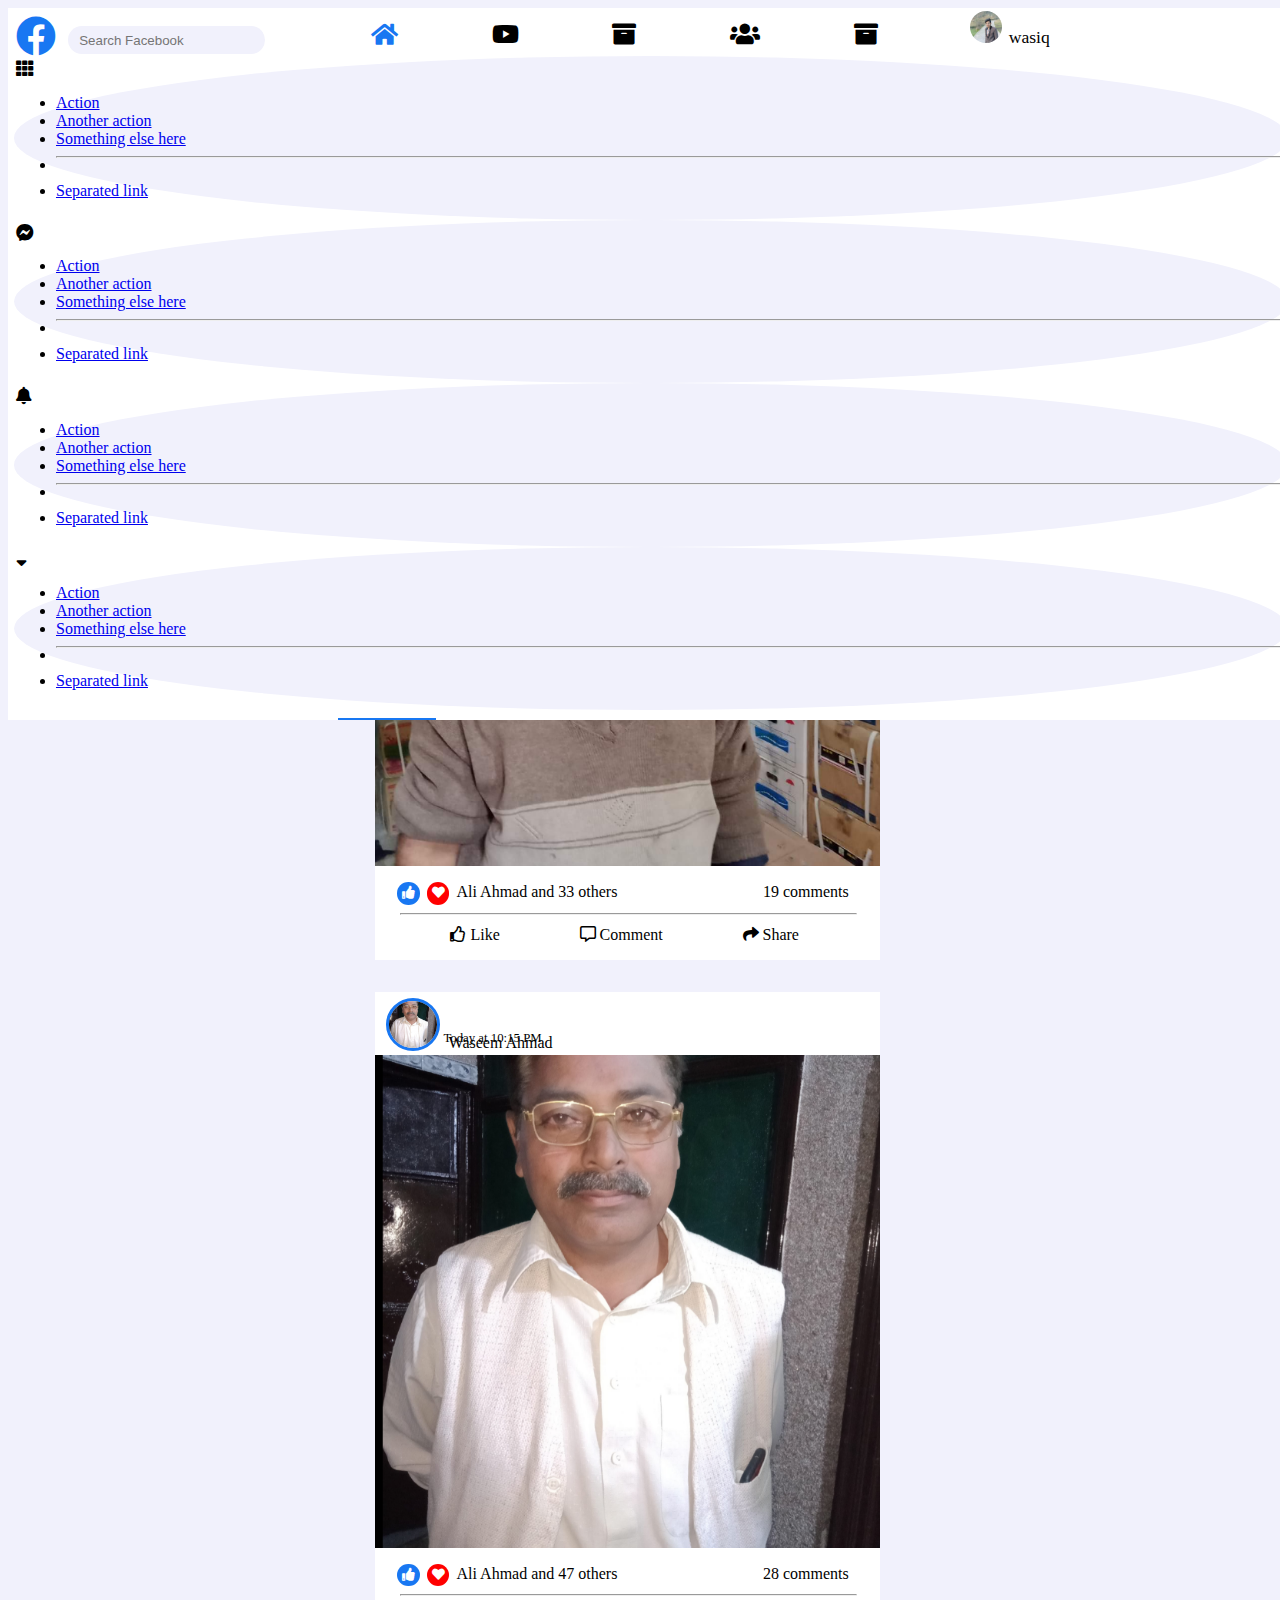
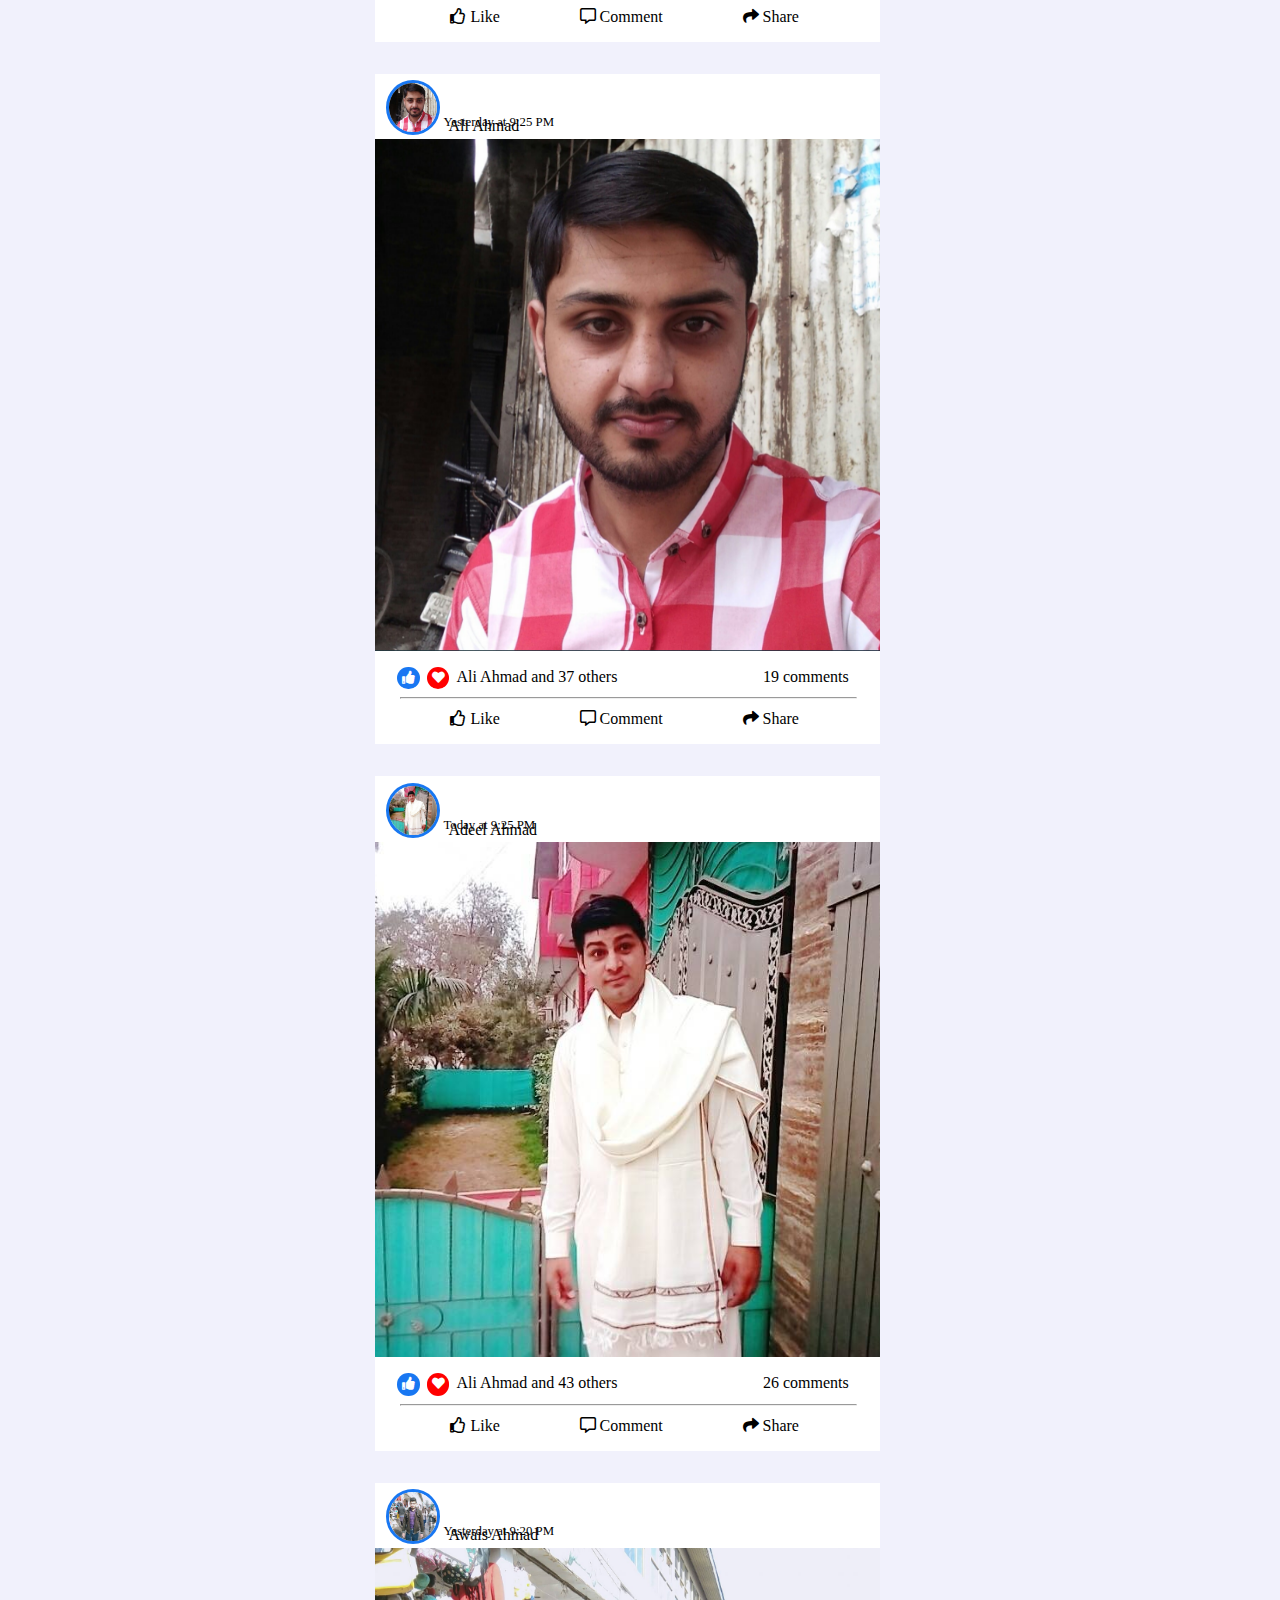
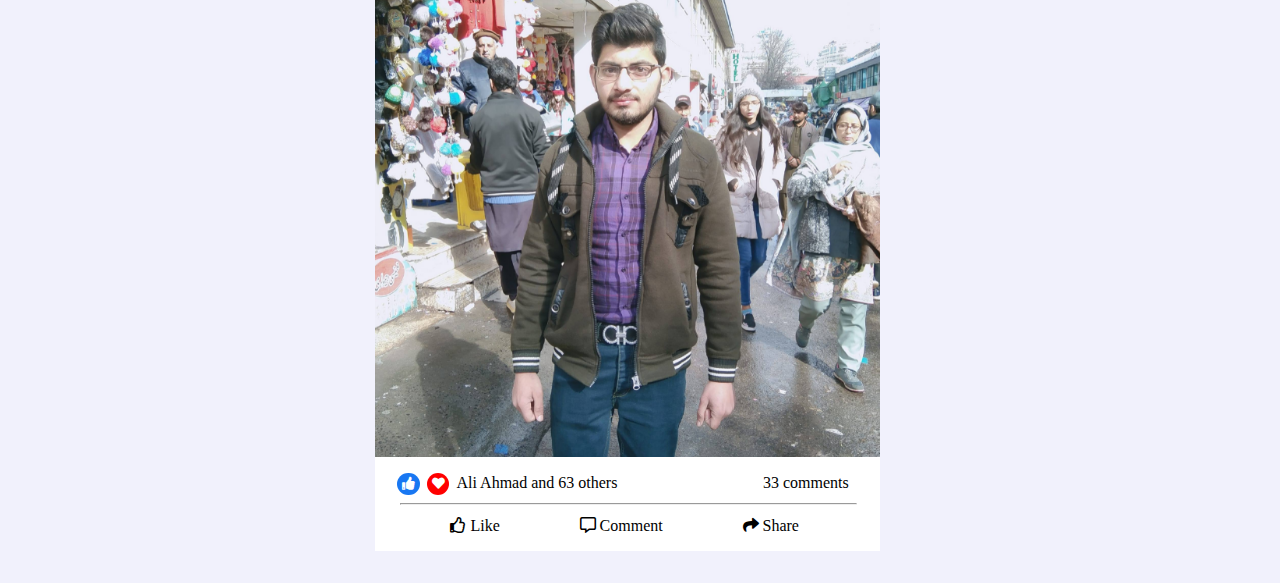
==== fb2.html @ 1020ea50 "fb file is again repeat" ====
<html lang="en"><head>
    
  <meta http-equiv="X-UA-Compatible" content="IE=edge">
  <meta name="viewport" content="width=device-width, initial-scale=1.0">
  <title>facebook</title>
  <link rel="stylesheet" href="./fb2.css">
  
<!-- boot 5 -->
<meta charset="UTF-8"><link href="https://cdn.jsdelivr.net/npm/bootstrap@5.0.2/dist/css/bootstrap.min.css" rel="stylesheet" integrity="sha384-EVSTQN3/azprG1Anm3QDgpJLIm9Nao0Yz1ztcQTwFspd3yD65VohhpuuCOmLASjC" crossorigin="anonymous">
<script src="https://cdn.jsdelivr.net/npm/@popperjs/core@2.9.2/dist/umd/popper.min.js" integrity="sha384-IQsoLXl5PILFhosVNubq5LC7Qb9DXgDA9i+tQ8Zj3iwWAwPtgFTxbJ8NT4GN1R8p" crossorigin="anonymous"></script>
<script src="https://cdn.jsdelivr.net/npm/bootstrap@5.0.2/dist/js/bootstrap.min.js" integrity="sha384-cVKIPhGWiC2Al4u+LWgxfKTRIcfu0JTxR+EQDz/bgldoEyl4H0zUF0QKbrJ0EcQF" crossorigin="anonymous"></script>
<!-- font awesome -->
<link href="https://cdnjs.cloudflare.com/ajax/libs/font-awesome/5.15.1/css/all.min.css" rel="stylesheet">

<link rel="icon" href="./images/facebook.svg">  

</head>
<body>

<!-- Header -->

<header class="header">
<i class="fab fa-facebook icon header-ico fb-logo"></i>
<!-- <form action=""> -->
<input placeholder="Search Facebook" class="header-search" type="search">
<i class="fas fa-search search-logo"></i>


<!-- </form> -->
  <a href="#"><i class="fas fa-home  home"></i></a>
  <a href="https://www.youtube.com/"><i class="fab fa-youtube icons"></i></a>
  <a href="./html/market.html"><i class="fas fa-archive icons"></i></a>
  <a href="./html/groups.html"><i class="fas fa-users icons"></i></a>
  <a href="./html/market.html"><i class="fas fa-archive icons responsive-boxs"></i></a>
  <span href="./html/market.html"> <i class="fas fa-sliders-h icons lines responsive-box"></i></span>


  <span class="wasiq">
<img class="header-pic" src="./images/Screenshot (31).png" alt="">
<p class="my-name">wasiq</p>
</span>


<!-- Dropdown -->
<!-- Example single danger button -->
<span class="all-dropdown">
<div class="btn-group dropdown">
<i type="" class="btn dropdown-toggle-split" data-bs-toggle="dropdown" aria-expanded="false">
  <i class="fas fa-th header-2-icon box-responsive"></i>
</i>
  <ul class="dropdown-menu">
    <li><a class="dropdown-item" href="#">Action</a></li>
    <li><a class="dropdown-item" href="#">Another action</a></li>
    <li><a class="dropdown-item" href="#">Something else here</a></li>
    <li><hr class="dropdown-divider"></li>
    <li><a class="dropdown-item" href="#">Separated link</a></li>
  </ul>
</div>

<!-- Example single danger button -->
<div class="btn-group dropdown">
  <i type="button" class="btn dropdown-toggle-split" data-bs-toggle="dropdown" aria-expanded="false">
      <i class="fab fa-facebook-messenger "></i>

      <!-- <i class="fas fa-th header-2-icon box-responsive"></i> -->
  </i>
      <ul class="dropdown-menu">
        <li><a class="dropdown-item" href="#">Action</a></li>
        <li><a class="dropdown-item" href="#">Another action</a></li>
        <li><a class="dropdown-item" href="#">Something else here</a></li>
        <li><hr class="dropdown-divider"></li>
        <li><a class="dropdown-item" href="#">Separated link</a></li>
      </ul>
    </div>

    <!-- Example single danger button -->
<div class="btn-group dropdown">
  <i type="button" class="btn dropdown-toggle-split" data-bs-toggle="dropdown" aria-expanded="false">
      <i class="fas fa-bell"></i>
  </i>
      <ul class="dropdown-menu">
        <li><a class="dropdown-item" href="#">Action</a></li>
        <li><a class="dropdown-item" href="#">Another action</a></li>
        <li><a class="dropdown-item" href="#">Something else here</a></li>
        <li><hr class="dropdown-divider"></li>
        <li><a class="dropdown-item" href="#">Separated link</a></li>
      </ul>
    </div>

    <!-- Example single danger button -->
<div class="btn-group dropdown">
  <i type="button" class="btn dropdown-toggle-split" data-bs-toggle="dropdown" aria-expanded="false">
      <i class="fas fa-sort-down header-2-icon-last responsive-type-3"></i>   
  </i>
      <ul class="dropdown-menu">
        <li><a class="dropdown-item" href="#">Action</a></li>
        <li><a class="dropdown-item" href="#">Another action</a></li>
        <li><a class="dropdown-item" href="#">Something else here</a></li>
        <li><hr class="dropdown-divider"></li>
        <li><a class="dropdown-item" href="#">Separated link</a></li>
      </ul>
    </div>

  </span>
    <hr class="header-line">
  
</header>

<!-- sidebar -->


<sidebar class="sidebar">

<div class="side-group">
<img class="sidebar-pic" src="./images/Screenshot (31).png" alt="">
<h6 class="sidebar-name">Wasiq Ahmad</h6>
</div>

<div class="side-group">
<i class="fas fa-user-friends sidebar-pic-2 friend"></i>
<span class="group-name side">Friend</span>
</div>

<div class="side-group">
<i class="fas fa-users sidebar-pic-3 friend"></i>
<span class=" side">Groups</span>
</div>


<div class="side-group">
<i class="fab fa-youtube sidebar-pic-4 friend"></i>
<span class="watch side">Watch</span>
</div>

<div class="side-group">
<i class="far fa-clock sidebar-pic-4 friend"></i>
<span class="name-2">Memories</span>
</div>

<div class="side-group">
<i class="fas fa-users sidebar-pic-5 saved friend"></i>
<span class="name-2">Saved</span>
</div>

<div class="side-group">
<i class="fas fa-flag sidebar-pic-7 pages friend"></i>
<span class="name-2">Pages</span>
</div>

<div class="side-group">
<i class="fab fa-bitbucket sidebar-pic-8 events friend"></i>
<span class="name-2">Events</span>
</div>

<div class="side-group">
<i class="fas fa-archive sidebar-pic-9 jobs friend"></i>
<span class="name-2">Jobs</span>
</div>

<div class="side-group">
<i class="fas fa-chevron-down sidebar-pic-10 last friend"></i>
<span class="name-2">See More</span>
</div>
</sidebar>

<!-- Center side -->

<div class="center-side">


<div class="fb-center">
<img class="center-small-pics" src="./images/Screenshot (31).png" alt="">
<input class="center-search" type="text" placeholder="What's on your mind wasiq ?">
<hr class="center-top-line">

<span class="top-vedio">
<i class="fas fa-video video-icon"></i>
<span>Live Vedio</span>
</span>

<span class="top-photo">
<i class="far fa-images Photo-icon"></i>
<span class="img">photo / vedio</span>
</span>

<span class="top-mood">
<i class="far fa-grin mood"></i>
<span class="felling">Fewling Activity</span>
</span>
</div>



<!-- fb posts -->





<div class="fb-posts">

<!-- post-1 -->

<div class="post-1">

<img src="./images/Screenshot (45).png" alt="This is a picture" class="dp-1">
<span class="dp-name">Tanveer Ahmad</span>
<p class="post-time">Yesterday at 5:20 PM</p>

<img src="./images/Screenshot (45).png" alt="This is a picture" class="post-pic-1">
<i class="fas fa-thumbs-up like"></i>
<i class="fas fa-heart heart"></i>
<p class="like-name">Ali <span class="like-responsive"> Ahmad</span> and 33 others <span class="comments">19 comments</span></p>
<hr class="post-line">

<span class="feed-back"><i class="far fa-thumbs-up"></i> Like</span>
<span class="feed-back"><i class="far fa-comment-alt"></i> Comment</span>
<span class="feed-back"><i class="fas fa-share"></i> Share</span>
</div>


<!-- post-2 -->

<div class="post-2">

  <img src="./images/Screenshot (46).png" alt="This is a picture" class="dp-1">
  <span class="dp-name">Waseem Ahmad</span>
  <p class="post-time">Today at 10:15 PM</p>
  
  <img src="./images/Screenshot (46).png" alt="This is a picture" class="post-pic-1">
  <i class="fas fa-thumbs-up like"></i>
  <i class="fas fa-heart heart"></i>
  <p class="like-name">Ali <span class="like-responsive"> Ahmad</span> and 47 others <span class="comments">28 comments</span></p>
  <hr class="post-line">
  
  <span class="feed-back"><i class="far fa-thumbs-up"></i> Like</span>
  <span class="feed-back"><i class="far fa-comment-alt"></i> Comment</span>
  <span class="feed-back"><i class="fas fa-share"></i> Share</span>
  </div>
  

<!-- post-3 -->

<div class="post-3">

  <img src="./images/Screenshot (47).png" alt="This is a picture" class="dp-1">
  <span class="dp-name">Ali Ahmad</span>
  <p class="post-time">Yesterday at 9:25 PM</p>
  
  <img src="./images/Screenshot (47).png" alt="This is a picture" class="post-pic-1">
  <i class="fas fa-thumbs-up like"></i>
  <i class="fas fa-heart heart"></i>
  <p class="like-name">Ali <span class="like-responsive"> Ahmad</span> and 37 others <span class="comments">19 comments</span></p>
  <hr class="post-line">
  
  <span class="feed-back"><i class="far fa-thumbs-up"></i> Like</span>
  <span class="feed-back"><i class="far fa-comment-alt"></i> Comment</span>
  <span class="feed-back"><i class="fas fa-share"></i> Share</span>
  </div>
  

  
<!-- post-4 -->

<div class="post-3">

<img src="./images/Screenshot (48).png" alt="This is a picture" class="dp-1">
<span class="dp-name">Adeel Ahmad</span>
<p class="post-time">Today at 9:25 PM</p>

<img src="./images/Screenshot (48).png" alt="This is a picture" class="post-pic-1">
<i class="fas fa-thumbs-up like"></i>
<i class="fas fa-heart heart"></i>
<p class="like-name">Ali <span class="like-responsive"> Ahmad</span> and 43 others <span class="comments">26 comments</span></p>
<hr class="post-line">

<span class="feed-back"><i class="far fa-thumbs-up"></i> Like</span>
<span class="feed-back"><i class="far fa-comment-alt"></i> Comment</span>
<span class="feed-back"><i class="fas fa-share"></i> Share</span>
</div>


<!-- post-5 -->

<div class="post-5">

  <img src="./images/Screenshot (59).png" alt="This is a picture" class="dp-1">
  <span class="dp-name">Awais Ahmad</span>
  <p class="post-time">Yesterday at 9:20 PM</p>
  
  <img src="./images/Screenshot (59).png" alt="This is a picture" class="post-pic-1">
  <i class="fas fa-thumbs-up like"></i>
  <i class="fas fa-heart heart"></i>
  <p class="like-name">Ali <span class="like-responsive"> Ahmad</span> and 63 others <span class="comments">33 comments</span></p>
  <hr class="post-line">
  
  <span class="feed-back"><i class="far fa-thumbs-up"></i> Like</span>
  <span class="feed-back"><i class="far fa-comment-alt"></i> Comment</span>
  <span class="feed-back"><i class="fas fa-share"></i> Share</span>
  </div>
  



</div>

</div>

<!-- Right side -->
<div class="right-side">

<span class="contact">Contacts</span>

<span class="contact-icons">
<i class="fas fa-video contact-icon"></i>
<i class="fas fa-search contact-icon"></i>
<i class="fas fa-ellipsis-h contact-icon"></i>
</span>

<div class="right-pics">
<img src="./images/Screenshot (59).png" alt="" class="right-pic">
<span class="right-name">Awais Ahmad</span>
</div>


<div class="right-pics">
<img src="./images/Screenshot (45).png" alt="" class="right-pic">
<span class="right-name">Tanveer Ahmad</span>
</div>


<div class="right-pics">
<img src="./images/Screenshot (46).png" alt="" class="right-pic">
<span class="right-name">Waseem Ahmad</span>
</div>
               
<div class="right-pics">
  <img src="./images/Screenshot (47).png" alt="" class="right-pic">
  <span class="right-name">Ali Ahmad</span>
  </div>

<div class="right-pics">
<img src="./images/Screenshot (48).png" alt="" class="right-pic">
<span class="right-name">Adeel Ahmad</span>
</div>

<div class="right-pics">
<img src="./images/Screenshot (49).png" alt="" class="right-pic">
<span class="right-name">Adeel Ahmad</span>
</div>

<div class="right-pics">
<img src="./images/Screenshot (50).png" alt="" class="right-pic">
<span class="right-name">Salman Ahmad</span>
</div>

<div class="right-pics">
<img src="./images/Screenshot (51).png" alt="" class="right-pic">
<span class="right-name">Atif Rajpoot</span>
</div>
      
</div>





</body>
</html>
---- fb2.css ----
body{
background-color: rgb(241, 241, 252) !important;
/* height: 20rem; */
}

/* Haeder */

.header{
    position: fixed;
background-color: #fff;
width: 100%;
z-index: 10;
}  
@media(max-width:56.25em){       
.header{
position: fixed;
background-color: #fff;
    width: 100%;
    z-index: 10;
    top: 0rem;
    }
}
@media(max-width:50em){       
.header{
position: fixed;
background-color: #fff;
    width: 100%;
    z-index: 10;
    top: 0rem;
    /* font-size: 55%; */
    }
}
.fb-logo{
font-size: 2.5rem;
color: #1877F2;
padding: .5rem;
display: inline;
/* width: 1rem; */
}
.header-search{
display: inline;
width: 12.3rem;
border-radius: 2rem;
padding: .4rem;
padding-left: .7rem;
border: hidden;
background-color: rgb(241, 241, 252);
/* background-color: ; */
position: relative;
top: -.4rem !important;
/* display: none; */
}

@media(max-width:75em){
    
.header-search{
    display: none;
}
}
.search-logo{
    padding: .7rem;
    border-radius: 50%;
    background-color: rgb(241, 241, 252);
color: rgb(165, 162, 162);
position: relative;
top: -.5rem;
display: none !important;
}

@media(max-width:75em){
.search-logo{
padding: .7rem;
border-radius: 50%;
background-color: rgb(241, 241, 252);
color: rgb(165, 162, 162);
position: relative;
top: -.5rem;
display: inline !important ;
}
}

.home{
    color: #1877F2;
    font-size: 1.5rem;
margin-left: 10%;
position: relative;
top: -.5rem;
}

@media(max-width:80em){
    .home{
    color: #1877F2;
    font-size: 1.5rem;
    margin-left: 8%;
    position: relative;
    top: -.5rem;
    }
}
@media(max-width:76.5625em){
    .home{
    color: #1877F2;
    font-size: 1.5rem;
    margin-left: 7%;
    position: relative;
    top: -.5rem;
    }
}

@media(max-width:75em){
    .home{
    color: #1877F2;
    font-size: 1.5rem;
    margin-left: 20%;
    position: relative;
    top: -.5rem;
    }
}

@media(max-width:72.5em){
    .home{
    color: #1877F2;
    font-size: 1.5rem;
    margin-left: 19%;
    position: relative;
    top: -.5rem;
    }
}
@media(max-width:64.9em){
    .home{
    color: #1877F2;
    font-size: 1.5rem;
    margin-left: 12% !important;
    position: relative;
    top: -.5rem;
    }
}
@media(max-width:55.3125em){
    .home{
    color: #1877F2;
    font-size: 1.5rem;
    margin-left: 10.6% !important;
    position: relative;
    top: -.5rem;
    }
}

@media(max-width:54.375em){
    .home{
    color: #1877F2;
    font-size: 1.5rem;
    margin-left: 9.5% !important;
    position: relative;
    top: -.5rem;
    }
}
@media(max-width:52.625em){
    .home{
    color: #1877F2;
    font-size: 1.5rem;
    margin-left: 7.5% !important;
    position: relative;
    top: -.5rem;
    }
}
@media(max-width:51.5625em){
    .home{
    color: #1877F2;
    font-size: 1.5rem;
    margin-left: 5.4% !important;
    position: relative;
    top: -.5rem;
    }
}
@media(max-width:50em){
    .home{
    color: #1877F2;
    font-size: 1.5rem;
    margin-left: 6.4%;
    position: relative;
    top: -.5rem;
    }
}
@media(max-width:45em){
    .home{
    display: none !important;
    }
}
.home:hover{
    background-color: #1877F2;
}
.header-line{
position: relative;
    background-color: #1877F2; 
border: .1rem solid #1877F2;
margin: 0%;
width: 6rem;
margin-left: 26.8%;
}
@media(max-width:80em){
.header-line{
    position: relative;
    background-color: #1877F2; 
    border: .1rem solid #1877F2;
    margin: 0%;
    width: 6rem;
    margin-left: 25.8%;
}
}

@media(max-width:63.125em){
.header-line{
    position: relative;
    background-color: #1877F2; 
    border: .1rem solid #1877F2;
    margin: 0%;
    width: 6rem;
    margin-left: 21.9%;
}
}
@media(max-width:59.375em){
.header-line{
    position: relative;
    background-color: #1877F2; 
    border: .1rem solid #1877F2;
    margin: 0%;
    width: 6rem;
    margin-left: 20%;
}
}
@media(max-width:54.375em){
.header-line{
    position: relative;
    background-color: #1877F2; 
    border: .1rem solid #1877F2;
    margin: 0%;
    width: 6rem;
    margin-left: 19%;
}
}
@media(max-width:52.1875em){
.header-line{
    position: relative;
    background-color: #1877F2; 
    border: .1rem solid #1877F2;
    margin: 0%;
    width: 6rem;
    margin-left: 16.8%;
}
}
@media(max-width:45em){
.header-line{
    display: none;
}
}
    
.icons{
    padding-left: 7%;
    font-size: 1.5rem;
    color: black;
    position: relative;
    top: -.5rem;

}
@media(max-width:50em){
.icons{
    padding-left: 6%;
    font-size: 1.5rem;
    color: black;
    position: relative;
    top: -.5rem;    
}
}
@media(max-width:45em){
.icons{
    display: none !important; 
}
}
@media(max-width:56.25em){
    .responsive-boxs{
        display: none !important;
    }
}
.responsive-box{
    display: none !important;
color: rgb(119, 114, 114);
}
@media(max-width:56.25em){
.responsive-box{
    display: inline !important;
}
}
@media(max-width:45em){
.responsive-box{
    margin-left: -1rem;
    display: inline !important;
}
}
.header-pic{
width: 2rem;
border-radius: 5rem;
position: relative;
top: -.5rem;
margin-left: 5.5rem;
}
.my-name{
display: inline;
    position: relative;
top: -.5rem;
font-size: 1.1rem;
margin-left: .2rem;
}

@media(max-width: 75em){
.wasiq{
    display: none;
}
}

.dropdown{    
position: relative;
top: -.5rem;
border-radius: 50%;
background-color: rgb(241, 241, 252);
font-size: 1rem !important;
margin-left: .5%;
padding: .25rem .1rem;
}

@media(max-width: 75.3125em){    
.all-dropdown{    
    margin-left: -2%;
    }
    }

@media(max-width: 75em){    
    .all-dropdown{    
    margin-left: 12%;
    }
    }
@media(max-width: 68.125em){    
    .all-dropdown{    
    margin-left: 11%;
    }
    }
@media(max-width: 66.5625em){    
.all-dropdown{    
    margin-left: 10%;
    }
    }
@media(max-width: 46.25em){    
.all-dropdown{    
    margin-left: 8%;
    }
    }
@media(max-width: 45em){    
.all-dropdown{    
    margin-left: 48%;
    }
    }
@media(max-width: 40.3125em){    
.all-dropdown{    
    margin-left: 42%;
    }
    }
@media(max-width: 35.625em){    
.all-dropdown{    
    margin-left: 38%;
    }
    }
@media(max-width: 33.125em){    
.all-dropdown{    
    margin-left: 33%;
    }
    }
@media(max-width: 30em){    
.all-dropdown{    
    margin-left: 27%;
    }
    }
@media(max-width: 27.5em){    
.all-dropdown{    
    margin-left: 20%;
    }
    }
@media(max-width: 24.6875em){    
.all-dropdown{    
margin-left: 11.5%;
}
}
@media(max-width: 22.1875em){    
.all-dropdown{    
margin-left: 9.5%;
}
}

@media(max-width: 215625.1875em){    
    .all-dropdown{    
    margin-left: 2.5%;
    }
    }        
.btn{
    font-size: 1.1rem !important;
}

/* sidebar */
.sidebar{
    position: fixed;
width: 29%;
}

@media(max-width:68.75em){   
    .sidebar{
        position: fixed;
    width: 29%;
    display: none;
    }
        }
.sidebar-pic{
width: 2.3rem;
border-radius: 50%;
margin-top: 5rem;
margin-left: 1rem;
}

.sidebar-name{
    display: inline;
position: relative;
top: 2.6rem;
color: #000;
}
.friend{
    margin-top: 1rem;
    margin-bottom: 1rem;
    /* display: inline; */
font-size: 1.5rem;
margin-left: 1rem;
/* margin-top: 1rem; */
position: relative;
top: .1rem;
margin-right: .5rem;
}
.side-group:hover{
background-color: rgb(230, 230, 252); 
}
.sidebar-pic-2{
    color: #1877F2;
}
.sidebar-pic-3{
 color: white;
 border-radius: 50%;
 background-color: #1877F2;
 padding: .3rem;
 font-size: 1.2rem;
margin-left: .8rem;
}
.sidebar-pic-4{
    color: #1877F2;
}
.sidebar-pic-5{
    color: purple;
}
.sidebar-pic-7{
    color: orangered;
}
.sidebar-pic-8{
    color: brown;
}
.sidebar-pic-9{
    color: orange;
}


/* center-side */


.center-side{
    width: 40%;
    float: right;
    margin-right:31% ;
/* margin-left: 5rem; */
}

@media(max-width:68.75em){       
.center-side{
margin-right:47% ;
width: 30rem;
}
}

@media(max-width:59.375em){       
    .center-side{
    margin-right:43% ;
    width: 30rem;
    }
    }
    
@media(max-width:56.25em){       
    .center-side{
    width: 30rem;
    float: none;
    margin: auto;
}
}
@media(max-width:30em){       
    .center-side{
    width: 100%;
    float: none;
    margin: auto;
}
}
.fb-center{
width: 100%;
height: 9.2rem;
margin-top: 5.4rem;
background-color: #fff;
border-radius: .5rem;
}
.center-small-pics{
    /* margin-top: 5rem; */
    width: 2.8rem;
    border-radius: 50%;
margin: .8rem;
}
.center-search{
    border-radius: 5rem;
    background-color: rgb(241, 241, 252);
    width: 79%;
    border: none;
    height: 2.9rem;
    margin-top: .7rem;
    margin-left: 0;
    margin-left: -.6rem;
    font-size: 1.2rem;
    padding-left: 1rem;
}

.center-top-line{
    width: 90%;
    margin: auto;
    margin-top: .7rem;
}
.video-icon{
    color: rgb(197, 53, 53);
/* margin-left: 5%; */
/* margin-right: 1%; */
/* padding:2rem ; */
margin-top: 1rem;
font-size: 150%;
}
.top-vedio{
    padding: .7rem 1.5rem;
border-radius: .5rem;
margin-left: 1rem;
}
@media(max-width:82.1875em){   
.top-vedio{
    padding: .7rem 1.5rem;
border-radius: .5rem;
margin-left: .2rem;
}
}
@media(max-width:78.875em){   
.top-vedio{
    padding: .7rem 1.2rem;
    border-radius: .5rem;
    margin-left: .2rem;
    }
    }
@media(max-width:74.1875em){   
    .top-vedio{
        font-size: 93%;
        padding: .7rem 1.2rem;
        border-radius: .5rem;
        margin-left: .2rem;
        }
        }

    @media(max-width:70.0625em){   
    .top-vedio{
    font-size: 93%;
    padding: .7rem 1rem;
    border-radius: .5rem;
    margin-left: .2rem;
    }
    }
    @media(max-width:68.75em){   
    .top-vedio{
    font-size: 93%;
    padding: .7rem 1rem;
    border-radius: .5rem;
    margin-left: 3.8%;
    }
    }
    @media(max-width:27.8125em){   
    .top-vedio{
    font-size: 93%;
    padding: .7rem 1rem;
    border-radius: .5rem;
    margin-left: .2%;
    }
    }
    @media(max-width:26.875em){   
    .top-vedio{
    font-size: 93%;
    padding: .7rem 1rem;
    border-radius: .5rem;
    margin-left: 12.2%;
    }
    }
    @media(max-width:23.125em){   
    .top-vedio{
    font-size: 93%;
    padding: .7rem 1rem;
    border-radius: .5rem;
    margin-left: 8.2%;
    }
    }
.top-vedio:hover{
    background-color: rgb(241, 241, 252);
}
.Photo-icon{
    color: rgb(30, 221, 30);
    font-size: 150%;
    margin-left: 1%;
    margin-right: 1%;
}

@media(max-width:80.0625em){      
.Photo-icon{
    color: rgb(30, 221, 30);
    font-size: 150%;
    margin-left: .2%;
    margin-right: .2%;
}
    }
.top-photo{
    padding: .7rem 1rem;
    border-radius: .5rem;
}

@media(max-width:78.875em){      
.top-photo{
    padding: .7rem .7rem;
    border-radius: .5rem;
}   
}

@media(max-width:74.1875em){       
.top-photo{
    font-size: 93%;
    padding: .7rem .7rem;
    border-radius: .5rem;
    }   
    }

@media(max-width:70.0625em){       
.top-photo{
    font-size: 93%;
    padding: .7rem .5rem;
    border-radius: .5rem;
    }   
    }
@media(max-width:26.875em){       
.top-photo{
    font-size: 93%;
    padding: .7rem .5rem;
    border-radius: .5rem;
    margin-left: 5%;
    }   
    }
.top-photo:hover{
    background-color: rgb(241, 241, 252);
}
.mood{
    color: rgb(255, 190, 10);
font-size: 150%;
margin-left:1% ;
margin-right: 1%;
}
.top-mood{
    padding: .7rem 1rem;
    border-radius: .5rem;
}
@media(max-width:78.875em){          
.top-mood{
    padding: .7rem .7rem;
    border-radius: .5rem;
}   
}

@media(max-width:74.1875em){       
    .top-mood{
    font-size: 93%;
    padding: .7rem .7rem;
    border-radius: .5rem;
    }
    }
@media(max-width:70.0625em){       
    .top-mood{
    font-size: 93%;
    padding: .7rem .5rem;
    border-radius: .5rem;
    }
    }
@media(max-width:26.875em){       
    .top-mood{
display: none;
    }
        }
.top-mood:hover{
background-color: rgb(241, 241, 252);
}


/* fb posts */

.fb-posts{
    margin-top: 3rem;
    /* background-color: #fff; */
    border-radius: .5rem;
}



/* post 1 */
.post-1{
    /* height: 44.8rem; */
    background-color: #fff;
    padding-bottom: 1rem;
}
.dp-1{
    width: 3rem;
    border-radius: 50%;
    border: .2rem #1877F2 solid ;
    margin-top: .4rem;
    margin-left: .7rem;
}
.dp-name{
position: relative;
top: -.2rem;
    margin-left: .3rem;
}
.post-time{
    margin-left: 4.3rem;
    margin-top: -1.5rem;
font-size: .8rem;
margin-bottom: .6rem;
}
.post-pic-1{
    width: 100%;
}
.like{
    padding: .3rem;
    background-color: #1877F2;
    border-radius: 50%;
    color: #fff;
    font-size: .8rem;
    margin-top: 1rem;
    margin-left: 1.4rem;
}
@media(max-width: 26.25em){
.like{
    padding: .3rem;
    background-color: #1877F2;
    border-radius: 50%;
    color: #fff;
    font-size: .8rem;
    margin-top: 1rem;
    margin-left: .5rem;      
    }
}

.heart{
    padding: .3rem;
    /* padding-top: .5rem; */
    background-color: red;
    color: #fff;
    font-size: .8rem;
    border-radius: 50%;
    margin-left: .2rem;
    margin-top: .5rem;
}
.like-name{
    display: inline;
    margin-left: .2rem;
}
.comments{
    margin-left: 28%;
}
@media(max-width:78.125em){   
.comments{
    margin-left: 22%;
}
}
@media(max-width:73.125em){   
.comments{
    margin-left: 18%;
}
}
@media(max-width:27.5em){   
.comments{
    margin-left: 14%;
}
}
@media(max-width:25em){   
.comments{
    margin-left: 8%;
}
}
@media(max-width:23.4375em){   
.comments{
margin-left: 3%;
}
}
@media(max-width:22.5em){   
.comments{
margin-left: 10%;
}
}
.post-line{
    width: 90%;
    /* margin: auto; */
    margin-left: 5%;
    margin-bottom: .7rem !important;
}
.feed-back{
    margin-left: 15%;
    padding-bottom: 1.5rem;
    margin-bottom: 4rem !important;
}

@media(max-width:28.75em){   
    .feed-back{
    margin-left: 13.3%;
    padding-bottom: 1.5rem;
    margin-bottom: 4rem !important;
}
}
@media(max-width:25em){   
    .feed-back{
    margin-left: 12%;
    padding-bottom: 1.5rem;
    margin-bottom: 4rem !important;
}
}
@media(max-width:23.4375em){   
    .feed-back{
    margin-left: 10.5%;
    padding-bottom: 1.5rem;
    margin-bottom: 4rem !important;
}
}

@media(max-width:21.25em){   
    .feed-back{
    margin-left: 9.7%;
    padding-bottom: 1.5rem;
    margin-bottom: 4rem !important;
}
}
@media(max-width:22.5em){   
.like-responsive{
display: none;
}
}
/* post-2 */


.post-2{
margin-top: 2rem;
background-color: #fff;
padding-bottom: 1rem;
}

.post-3{
margin-top: 2rem;
background-color: #fff;
padding-bottom: 1rem;
}
.post-5{
margin-top: 2rem;
background-color: #fff;
margin-bottom: 2rem;
cursor: pointer;
padding-bottom: 1rem;
}


/* right side */ 


.right-side{
    /* float: right; */
    width: 39%;
    position: fixed;
    margin-left: 69%;
    /* background-color: red; */
margin-top: 6rem;
}
@media(max-width:68.75em){           
.right-side{
    width: 39%;
    position: fixed;
    margin-left: 65%;
margin-top: 6rem;
}
}
@media(max-width:59.375em){           
    .right-side{
        width: 39%;
        position: fixed;
        margin-left: 63%;
    margin-top: 6rem;
    }
    }
@media(max-width:56.25em){           
.right-side{
    display: none;
    }
    }
.contact{
    font-size: 1.1rem;
    color: rgb(85, 84, 84);
font-weight: 500;
margin-left: 22%;
}
.contact-icons{
    margin-left: 4%;
    color: rgb(85, 84, 84);
    font-size: 1rem;
}

@media(max-width:68.75em){               
.contact-icons{
margin-left: 13%;
color: rgb(85, 84, 84);
font-size: 1rem;
}
}
.contact-icon{
    margin-left: 3%;
padding: .4rem;
border-radius: 50%;

}
.contact-icon:hover{
background-color: rgb(223, 221, 221);
}
.right-pic{
    width: 2rem;
    border-radius: 50%;
margin-right: .5rem;
margin-left: 21.7%;
}
.right-name{
    font-weight: 500;
}
.right-pics{
    padding: 1rem 0;
}
.right-pics:hover{
    background-color: rgb(230, 230, 252); 

}
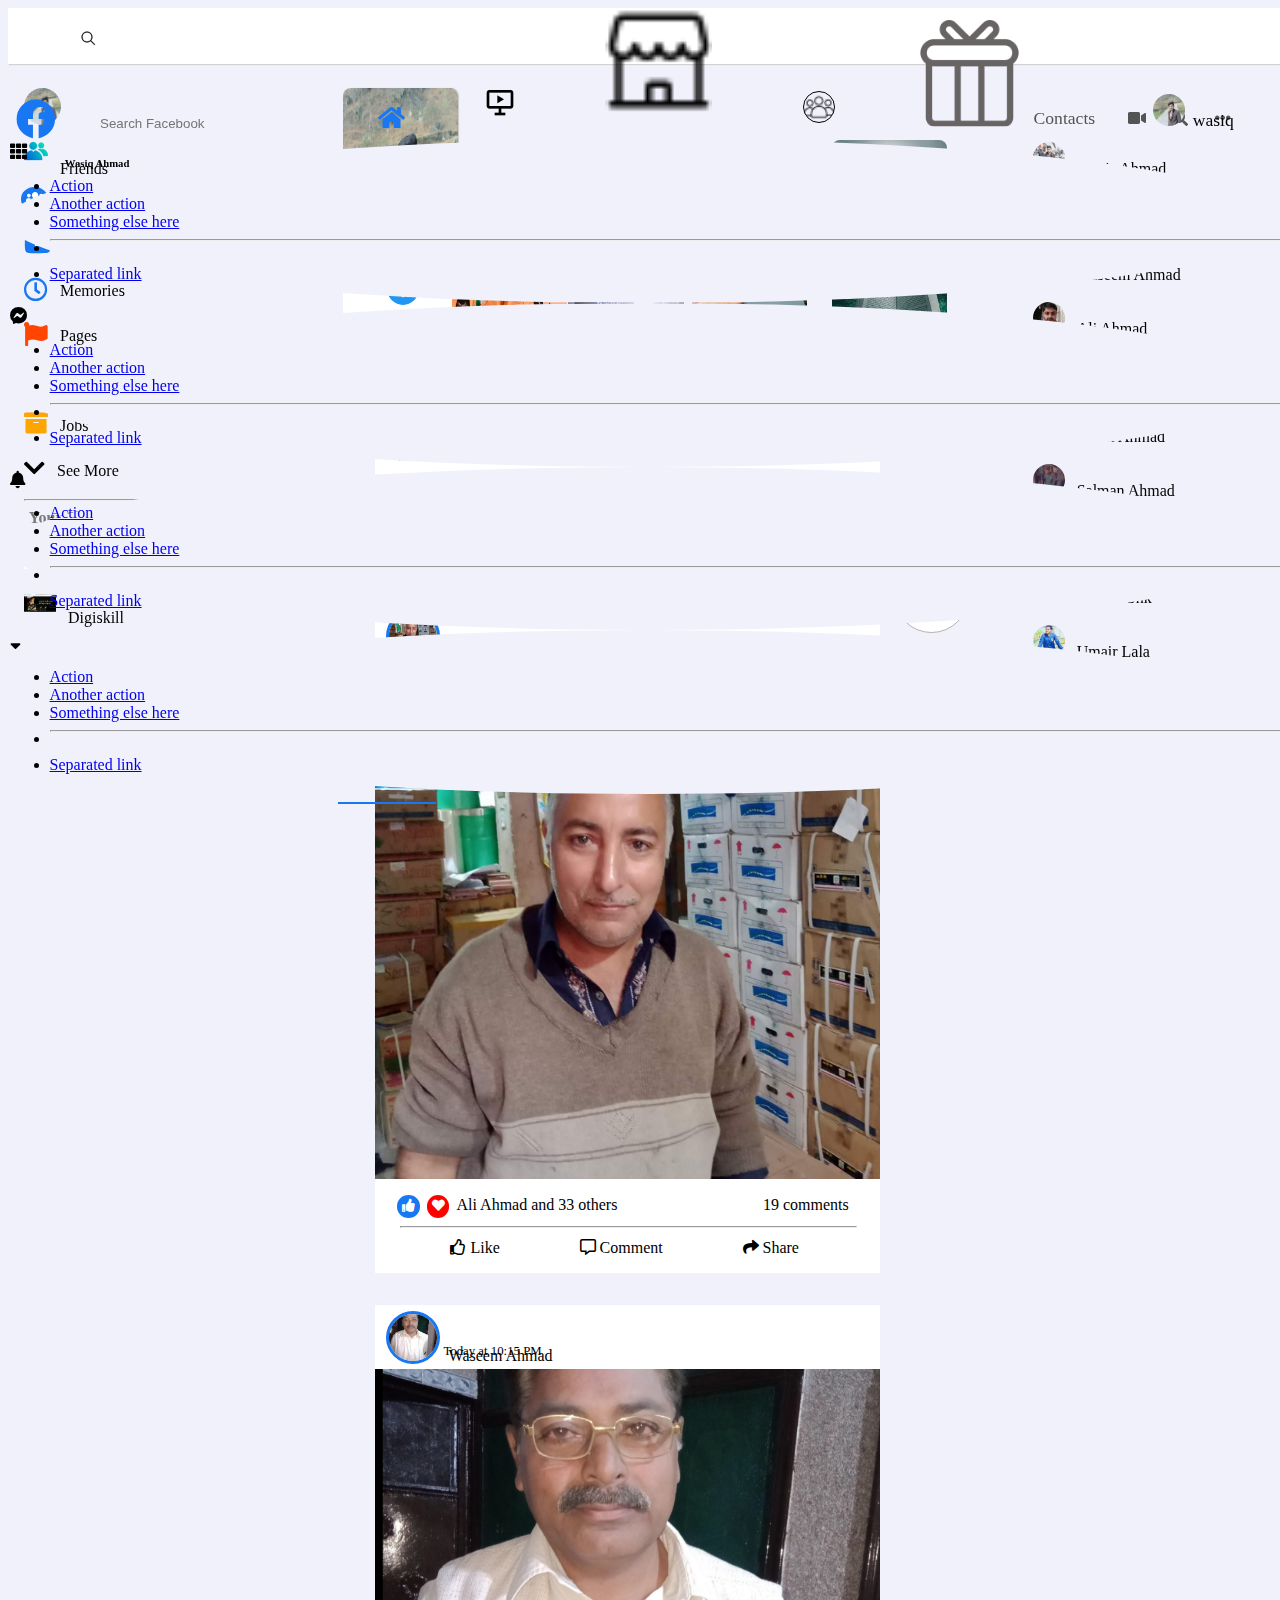
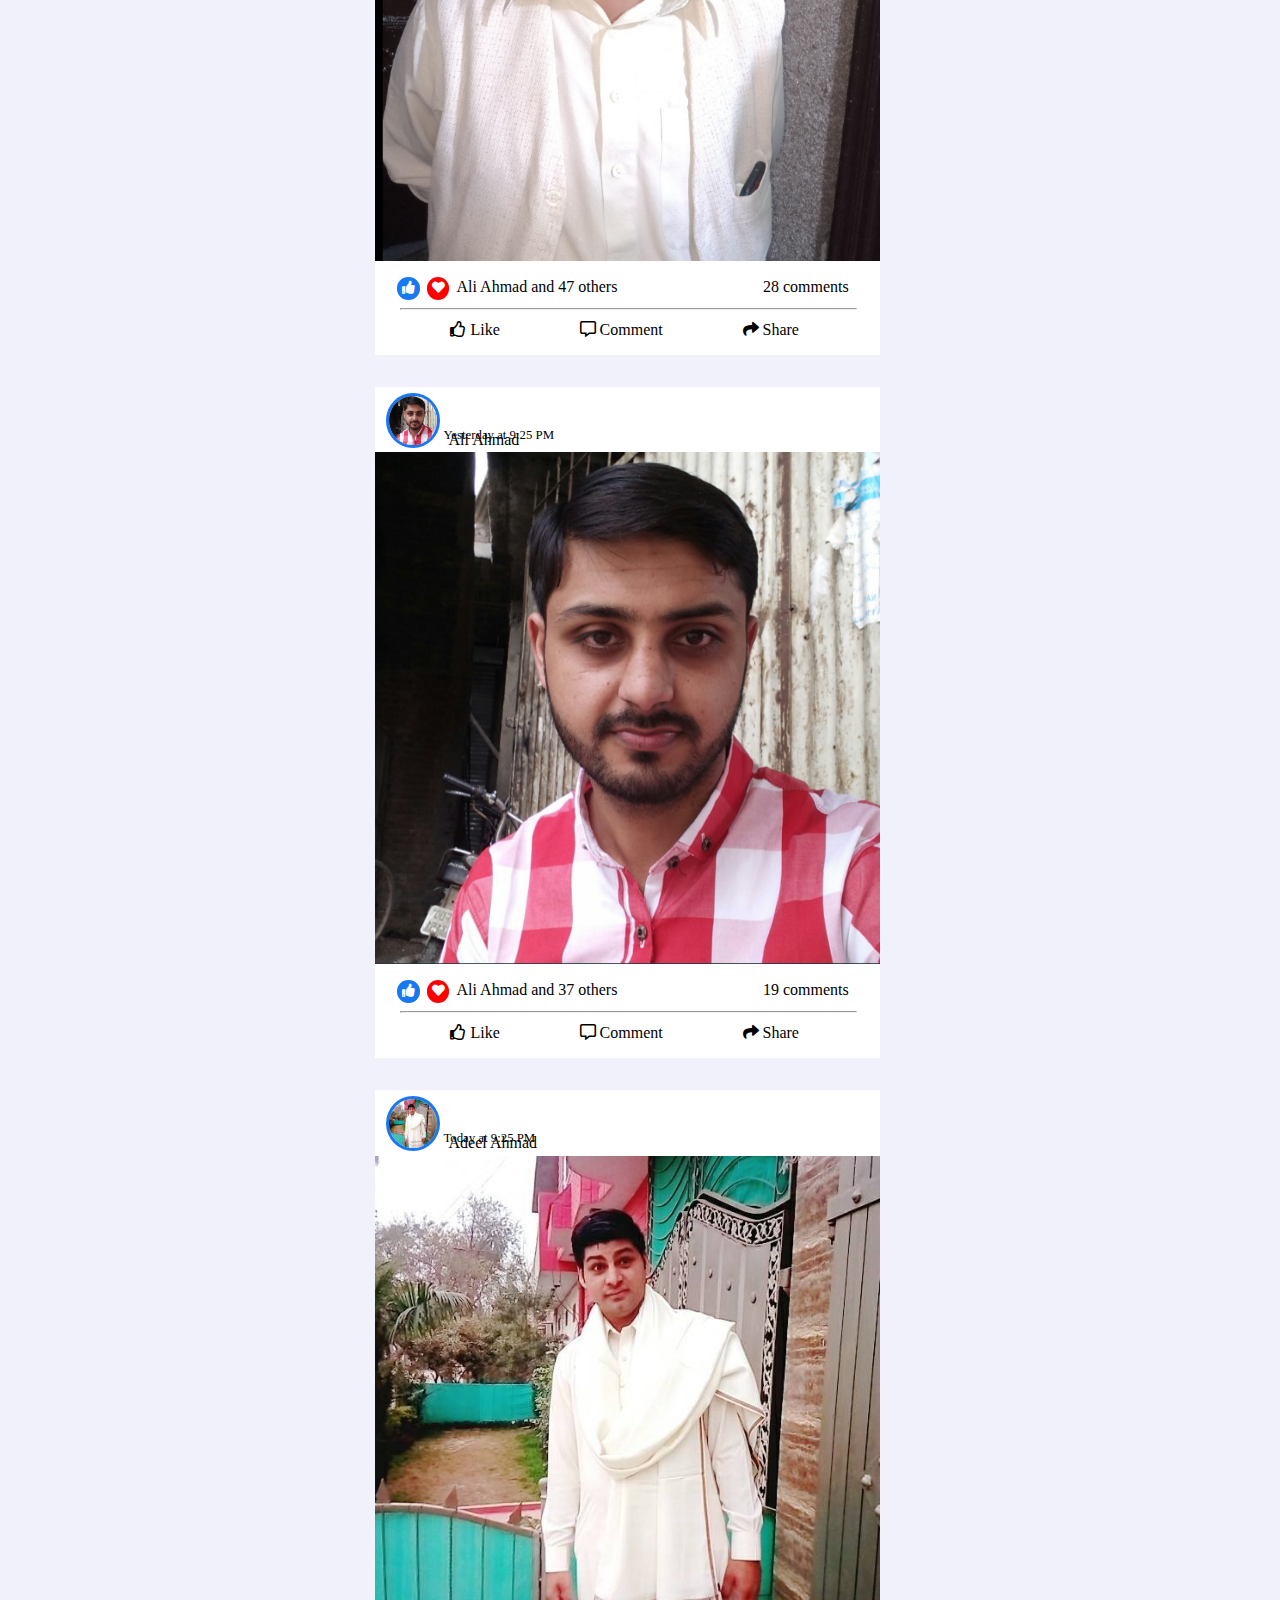
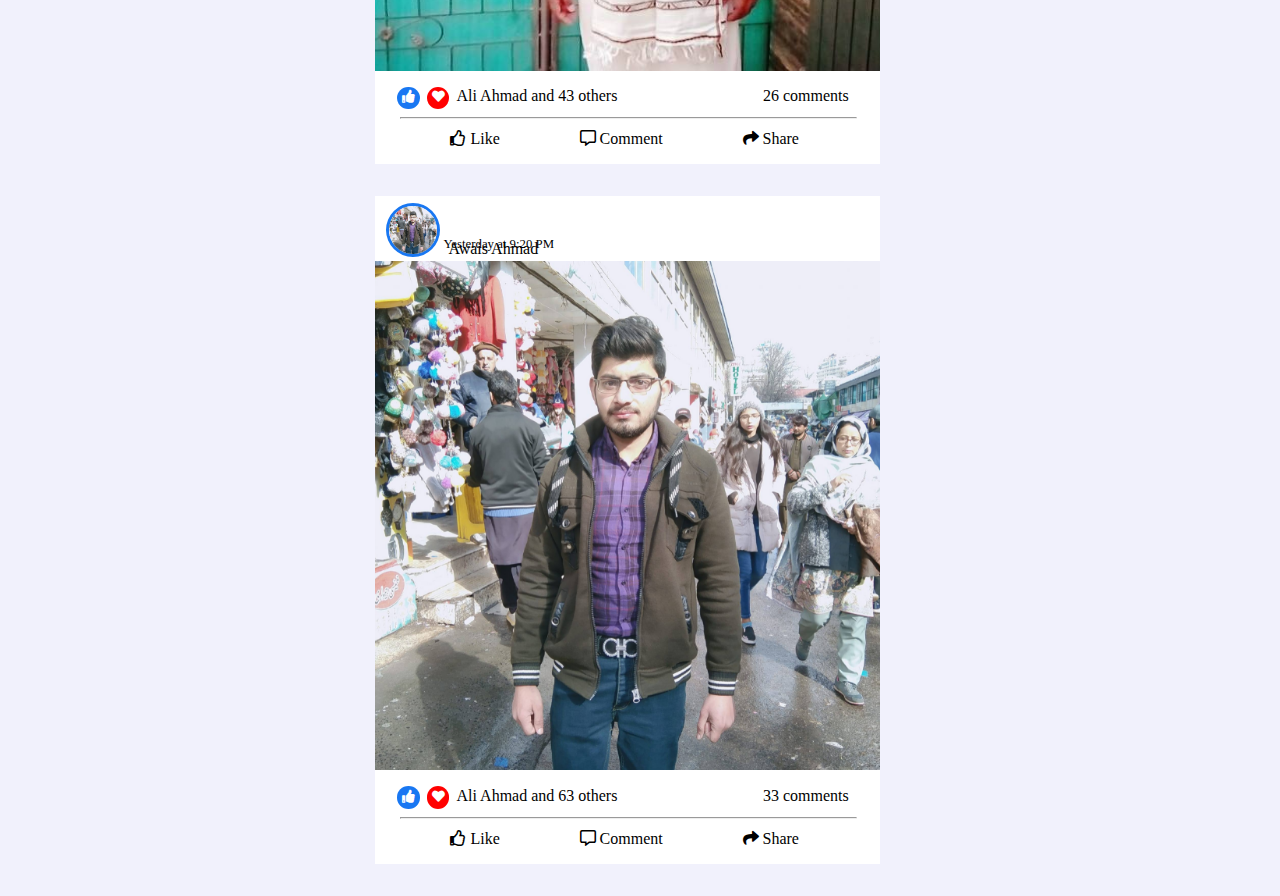
==== commit 6aaae341: "This fb file is not compelete" ====
--- a/fb2.html
+++ b/fb2.html
@@ -12,6 +12,8 @@
 <!-- font awesome -->
 <link href="https://cdnjs.cloudflare.com/ajax/libs/font-awesome/5.15.1/css/all.min.css" rel="stylesheet">
 
+<!-- <a href="https://www.flaticon.com/free-icons/youtube" title="youtube icons">Youtube icons created by Freepik - Flaticon</a> -->
+
 <link rel="icon" href="./images/facebook.svg">  
 
 </head>
@@ -22,18 +24,26 @@
 <header class="header">
 <i class="fab fa-facebook icon header-ico fb-logo"></i>
 <!-- <form action=""> -->
+<img src="./images/search (1).png" alt="" class="fb-header-search">
 <input placeholder="Search Facebook" class="header-search" type="search">
 <i class="fas fa-search search-logo"></i>
 
 
 <!-- </form> -->
   <a href="#"><i class="fas fa-home  home"></i></a>
-  <a href="https://www.youtube.com/"><i class="fab fa-youtube icons"></i></a>
-  <a href="./html/market.html"><i class="fas fa-archive icons"></i></a>
-  <a href="./html/groups.html"><i class="fas fa-users icons"></i></a>
-  <a href="./html/market.html"><i class="fas fa-archive icons responsive-boxs"></i></a>
-  <span href="./html/market.html"> <i class="fas fa-sliders-h icons lines responsive-box"></i></span>
-
+<!-- youtube -->
+  <a href="https://www.youtube.com/"><img src="./images/slideshow (1).png" class="youtube-screen" alt=""></a>
+  <!-- Market icon -->
+  <a href="./html/market.html"><img src="./images/store (1).png" alt="" class="market icons"></a>
+  <!-- Gorup icon -->
+  <span class="navbar-icon">
+  <a href="./html/groups.html"><img src="./images/people (1).png" alt="" class=" nav-group"></a>
+</span>
+
+<!-- game icon -->
+
+<a href="./html/market.html"><img src="./images/gift-box.png" alt="" class="responsive-box gaming"></a>
+  <span href="./html/market.html"> <i class="fas fa-sliders-h icons lines responsive-boxs"></i></span>
 
   <span class="wasiq">
 <img class="header-pic" src="./images/Screenshot (31).png" alt="">
@@ -42,7 +52,7 @@
 
 
 <!-- Dropdown -->
-<!-- Example single danger button -->
+
 <span class="all-dropdown">
 <div class="btn-group dropdown">
 <i type="" class="btn dropdown-toggle-split" data-bs-toggle="dropdown" aria-expanded="false">
@@ -117,8 +127,8 @@
 </div>
 
 <div class="side-group">
-<i class="fas fa-user-friends sidebar-pic-2 friend"></i>
-<span class="group-name side">Friend</span>
+<img src="./images/group-chat.png" alt="" class="sidebar-pic-2 friend">
+<span class="group-name side">Friends</span>
 </div>
 
 <div class="side-group">
@@ -126,7 +136,6 @@
 <span class=" side">Groups</span>
 </div>
 
-
 <div class="side-group">
 <i class="fab fa-youtube sidebar-pic-4 friend"></i>
 <span class="watch side">Watch</span>
@@ -134,38 +143,78 @@
 
 <div class="side-group">
 <i class="far fa-clock sidebar-pic-4 friend"></i>
-<span class="name-2">Memories</span>
-</div>
-
-<div class="side-group">
-<i class="fas fa-users sidebar-pic-5 saved friend"></i>
-<span class="name-2">Saved</span>
+<span class="name-2 side">Memories</span>
 </div>
 
 <div class="side-group">
 <i class="fas fa-flag sidebar-pic-7 pages friend"></i>
-<span class="name-2">Pages</span>
+<span class="name-2 side">Pages</span>
 </div>
 
 <div class="side-group">
 <i class="fab fa-bitbucket sidebar-pic-8 events friend"></i>
-<span class="name-2">Events</span>
+<span class="name-2 side">Events</span>
 </div>
 
 <div class="side-group">
 <i class="fas fa-archive sidebar-pic-9 jobs friend"></i>
-<span class="name-2">Jobs</span>
+<span class="name-2 side">Jobs</span>
 </div>
 
 <div class="side-group">
 <i class="fas fa-chevron-down sidebar-pic-10 last friend"></i>
-<span class="name-2">See More</span>
-</div>
+<span class="name-2 side">See More</span>
+</div>
+
+<!-- fb groupps -->
+
+<hr class="sidebar-line">
+
+  <span class="shortcut">Your Shortcuts</span>
+  
+  
+<div class="side-group">
+  <img src="./images/Screenshot (72).png" alt="" class="sidebar-pic-10 last friend smash">
+  <span class="freelancer">Smash Code</span>
+  </div>
+  
+<div class="side-group">
+  <img src="./images/Screenshot (109).png" alt="" class="sidebar-pic-10 last friend smash">
+  <span class="freelancer">Digiskill</span>
+  </div>
 </sidebar>
 
 <!-- Center side -->
 
 <div class="center-side">
+
+<div class="status">
+  <span class="my-status">
+    <img src="./images/Screenshot (31).png" alt="" class="big-pic-1">
+<img src="./images/plus (4).png" alt="" class="responsive-plus">
+<small class="status-name">Create story</small>
+  </span>
+ 
+<img src="./images/1.jpg" alt="this is a picture" class="big-pic-2">
+<img src="./images/Screenshot (50).png" alt="this is a picture" class="small-pic-2">
+<span class="status-2">Salman Ahmad</span>
+
+<img src="./images/2.jpg" alt="this is a picture" class="big-pic-2">
+<img src="./images/Screenshot (51).png" alt="this is a picture" class="small-pic-2">
+<span class="status-3">Atif Jutt</span>
+
+<img src="./images/3.jpg" alt="this is a picture" class="big-pic-4">
+<img src="./images/Screenshot (52).png" alt="this is a picture" class="small-pic-2">
+<span class="status-4">Hamza</span>
+
+<img src="./images/beautiful.jpg" alt="this is a picture" class="big-pic-5">
+<img src="./images/Screenshot (48).png" alt="this is a picture" class="small-pic-2">
+<span class="status-5">Adeel Ahmad</span>
+
+<img src="./images/next.png" alt="This is a arrow" class="status-arrow">
+
+</div> 
+
 
 
 <div class="fb-center">
@@ -189,6 +238,25 @@
 </span>
 </div>
 
+<!-- before fb posts fb-room -->
+
+<div class="fb-create-rooms">
+
+<div class="room">
+<img src="./images/video.png" alt="" class="vedio-plus">
+<span class="create-room">Create-room</span>
+</div>
+
+<img src="./images/Screenshot (51).png" alt="" class="room-pic-1">
+<img src="./images/Screenshot (52).png" alt="" class="room-pic">
+<img src="./images/Screenshot (53).png" alt="" class="room-pic">
+<img src="./images/Screenshot (45).png" alt="" class="room-pic">
+<img src="./images/Screenshot (46).png" alt="" class="room-pic">
+<img src="./images/Screenshot (47).png" alt="" class="room-pic">
+
+<img src="./images/right-arrow (1).png" alt="" class="room-arrow">
+
+</div>
 
 
 <!-- fb posts -->
@@ -359,6 +427,16 @@
 <span class="right-name">Atif Rajpoot</span>
 </div>
       
+<div class="right-pics">
+<img src="./images/Screenshot (52).png" alt="" class="right-pic">
+<span class="right-name">Humza Shk</span>
+</div>
+      
+<div class="right-pics">
+<img src="./images/Screenshot (53).png" alt="" class="right-pic">
+<span class="right-name">Umair Lala</span>
+</div>
+          
 </div>
 
 
--- a/fb2.css
+++ b/fb2.css
@@ -10,6 +10,8 @@
 background-color: #fff;
 width: 100%;
 z-index: 10;
+height: 3.5rem;
+box-shadow:1px 1px 1px rgb(212, 209, 209) ;
 }  
 @media(max-width:56.25em){       
 .header{
@@ -37,12 +39,20 @@
 display: inline;
 /* width: 1rem; */
 }
+.fb-header-search{
+    width: 1rem;
+    margin-right: 0%;
+    position: absolute;
+    top: 1.4rem;
+    left: 4.5rem;
+    z-index: 10;
+}
 .header-search{
 display: inline;
-width: 12.3rem;
+width: 12.7rem;
 border-radius: 2rem;
 padding: .4rem;
-padding-left: .7rem;
+padding-left: 2rem;
 border: hidden;
 background-color: rgb(241, 241, 252);
 /* background-color: ; */
@@ -185,14 +195,12 @@
     display: none !important;
     }
 }
-.home:hover{
-    background-color: #1877F2;
-}
+
 .header-line{
 position: relative;
-    background-color: #1877F2; 
+background-color: #005bd3; 
 border: .1rem solid #1877F2;
-margin: 0%;
+margin-top: -.5rem;
 width: 6rem;
 margin-left: 26.8%;
 }
@@ -252,13 +260,45 @@
     display: none;
 }
 }
-    
-.icons{
-    padding-left: 7%;
+/* .youtube-screen:hover{
+background-color: rgb(241, 241, 252);
+} */
+.youtube-screen{
+
+    padding-left: 2.9%;
+    padding-right: 2.9%;
+    padding-top: .4rem;
+    padding-bottom: .35rem;
     font-size: 1.5rem;
     color: black;
     position: relative;
-    top: -.5rem;
+top: -.65rem;
+margin-left: 3%;
+border-radius: .5rem;
+}
+.youtube-screen:hover{
+background-color: rgb(241, 241, 252);
+}
+.icons{
+    padding-left: 3%;
+    padding-right: 3%;
+    padding-top: .6rem;
+    padding-bottom: .6rem;
+    font-size: 1.5rem;
+    color: black;
+    position: relative;
+top: -.35rem;
+border-radius: .5rem;
+margin-left: .75%;
+}
+.icons:hover{
+    background-color: rgb(241, 241, 252);
+}
+.market{
+     width: 6.7rem;
+     position: relative;
+     top: -.65rem;
+     /* height: 2.7rem; */
 
 }
 @media(max-width:50em){
@@ -280,9 +320,20 @@
         display: none !important;
     }
 }
-.responsive-box{
+.responsive-boxs{
     display: none !important;
 color: rgb(119, 114, 114);
+}
+
+.responsive-box{
+    width: 6.7rem;
+border-radius: .5rem;
+padding: .6%  3%;
+margin-top: -1.4rem;
+margin-left: 1%;
+}
+.responsive-box:hover{
+    background-color: rgb(241, 241, 252);
 }
 @media(max-width:56.25em){
 .responsive-box{
@@ -295,6 +346,26 @@
     display: inline !important;
 }
 }
+.nav-group{
+color: black;
+top: -.5rem;
+border-radius: 5rem;
+margin-left: .75%;
+width: 1.9rem;
+border: 1px solid black;
+}
+.navbar-icon{
+    padding: .7% 2%;
+    margin-left: 1%;
+    padding-bottom: .8rem;
+    position: relative;
+    top: -.7rem;
+    border-radius: .5rem;
+}
+.navbar-icon:hover{
+background-color: rgb(241, 241, 252);
+}
+
 .header-pic{
 width: 2rem;
 border-radius: 5rem;
@@ -322,10 +393,12 @@
 border-radius: 50%;
 background-color: rgb(241, 241, 252);
 font-size: 1rem !important;
-margin-left: .5%;
+/* margin-left: ; */
 padding: .25rem .1rem;
 }
-
+.dropdown:hover{
+    background-color: rgb(230, 230, 252);
+}
 @media(max-width: 75.3125em){    
 .all-dropdown{    
     margin-left: -2%;
@@ -405,7 +478,7 @@
 /* sidebar */
 .sidebar{
     position: fixed;
-width: 29%;
+width: 25%;
 }
 
 @media(max-width:68.75em){   
@@ -421,16 +494,19 @@
 margin-top: 5rem;
 margin-left: 1rem;
 }
-
 .sidebar-name{
     display: inline;
 position: relative;
 top: 2.6rem;
 color: #000;
 }
+.side{
+    font-weight: 500;
+    
+}
 .friend{
-    margin-top: 1rem;
-    margin-bottom: 1rem;
+    margin-top: .5rem;
+    margin-bottom: .8rem;
     /* display: inline; */
 font-size: 1.5rem;
 margin-left: 1rem;
@@ -439,18 +515,20 @@
 top: .1rem;
 margin-right: .5rem;
 }
+.side-group{
+cursor: pointer;
+}
+
 .side-group:hover{
 background-color: rgb(230, 230, 252); 
 }
-.sidebar-pic-2{
-    color: #1877F2;
-}
+
 .sidebar-pic-3{
  color: white;
  border-radius: 50%;
  background-color: #1877F2;
  padding: .3rem;
- font-size: 1.2rem;
+ font-size: .9rem;
 margin-left: .8rem;
 }
 .sidebar-pic-4{
@@ -469,7 +547,22 @@
     color: orange;
 }
 
-
+.sidebar-line{
+margin-top: .5rem;
+    width: 80%;
+    margin-left: 1rem;
+}
+.shortcut{
+    font-weight: bold;
+    color: rgb(122, 121, 121);
+    margin-left: 1.3rem;
+}
+.freelancer{
+    width: 40%;
+}
+.smash{
+    width: 2rem;
+}
 /* center-side */
 
 
@@ -508,10 +601,168 @@
     margin: auto;
 }
 }
+
+/* ststus side */
+
+.status{
+display: inline;
+}
+.my-status{
+    display: inline;
+/* float: left; */
+}
+.big-pic-1{
+    width: 7.2rem;
+    height:12.5rem;
+    margin-top: 5rem;
+margin-left: -2rem;
+border-radius: .5rem;
+box-shadow: 1px .2px 1px rgb(201, 199, 199);
+cursor: pointer;
+display: block;
+padding-bottom: 3rem;
+background-color: #fff;
+}
+.big-pic-1:hover{
+background-color: rgb(230, 230, 252);
+transform: translateY(-.1rem) scale(1);
+transition: all .3s;
+}
+ .responsive-plus{
+border: .25rem solid #fff;
+border-radius: 50%;
+position: relative;
+top: -4.2rem;
+margin-left: .5rem;
+margin-right: .5rem;
+}
+.status-name{
+position: relative;
+top: -2rem;
+left: -4.5rem;
+color: #000;
+font-weight: 500;
+}
+
+.small-pic-2{
+    width: 2.3rem;
+    position: relative;
+    border-radius: 50%;
+    margin-top: -23.8rem;
+    margin-left: -6.7rem;
+    margin-right: .4rem;
+border: .2rem solid #1877F2;
+}
+.small-pic-2:hover{
+background-color: rgb(230, 230, 252);
+transform: translateY(-.1rem) scale(1);
+transition: all .3s;
+}
+.big-pic-2{
+    width: 7.2rem;
+    height: 12.5rem;
+    margin-top: -15rem;
+    margin-left: -3.2rem ;
+    border-radius: .5rem;
+cursor: pointer;
+}
+
+.big-pic-2:hover{
+    transform: translatey(-.1rem) scale(1);
+    transition: all .3s;
+    backface-visibility: hidden;
+ }
+.status-2{
+position: relative;
+top: -2rem;
+left: -3.45rem;
+color: #000;
+font-weight: 500;
+color: #fff;
+cursor: pointer;
+}
+.status-3{
+    position: relative;
+    top: -2rem;
+    /* margin-top:/ -5rem; */
+    left: -1.8rem;
+    color: #000;
+    font-weight: 500;
+    color: #fff;    
+}
+
+.status-3:hover{
+    background-color: rgb(230, 230, 252);
+    transform: translateY(-.1rem) scale(1);
+    transition: all .3s;
+    }
+.big-pic-4{
+    width: 7.2rem;
+    height: 12.5rem;
+    margin-top: -15rem;
+    margin-left: 0.1rem ;
+    border-radius: .5rem;
+cursor: pointer;
+}
+.big-pic-4:hover{
+    background-color: rgb(230, 230, 252);
+    transform: translateY(-.1rem) scale(1);
+    transition: all .3s;
+    }
+.status-4{
+    position: relative;
+    top: -2rem;
+    /* margin-top:/ -5rem; */
+    left: -1.5rem;
+    color: #000;
+    font-weight: 500;
+    color: #fff;
+    }
+    
+.big-pic-5{
+    width: 7.2rem;
+    height: 12.5rem;
+    margin-top: -15rem;
+    margin-left: 28.6rem ;
+    border-radius: .5rem;
+cursor: pointer;
+}
+
+.big-pic-5:hover{
+    background-color: rgb(230, 230, 252);
+    transform: translateY(-.1rem) scale(1);
+    transition: all .3s;
+    }
+.status-5{
+    position: relative;
+    top: -4.2rem;
+    left: 29.1rem;
+    color: #000;
+    font-weight: 500;
+    color: #fff;
+    }
+
+.status-arrow{
+width: 2.4rem;
+margin-top: -11.5rem;
+background-color: #fff;
+padding: .6rem;    
+border-radius: 50%;
+margin-left: 34.5rem;
+box-shadow: 1px 1px 1px rgb(194, 191, 191);
+position: relative;
+cursor: pointer;
+}
+.status-arrow:hover{
+background-color: rgb(230, 230, 252);
+}
+
+/* fb center */
+
 .fb-center{
 width: 100%;
 height: 9.2rem;
-margin-top: 5.4rem;
+margin-top: -2.4rem;
 background-color: #fff;
 border-radius: .5rem;
 }
@@ -551,6 +802,7 @@
     padding: .7rem 1.5rem;
 border-radius: .5rem;
 margin-left: 1rem;
+cursor: pointer;
 }
 @media(max-width:82.1875em){   
 .top-vedio{
@@ -636,6 +888,7 @@
 .top-photo{
     padding: .7rem 1rem;
     border-radius: .5rem;
+cursor: pointer;
 }
 
 @media(max-width:78.875em){      
@@ -680,6 +933,7 @@
 .top-mood{
     padding: .7rem 1rem;
     border-radius: .5rem;
+cursor: pointer;
 }
 @media(max-width:78.875em){          
 .top-mood{
@@ -706,16 +960,83 @@
     .top-mood{
 display: none;
     }
-        }
+    }
 .top-mood:hover{
 background-color: rgb(241, 241, 252);
 }
-
-
+/* fb-mood */
+
+.fb-create-rooms{
+background-color: #fff;
+margin-top: 1rem;
+height: 4rem;
+border-radius: .5rem;
+}
+.vedio-plus{
+    width: 1.6rem;
+    position: relative;
+    top: -.1rem;
+    height: 1.3rem;
+}
+.create-room{
+    color: #1877F2;
+    font-weight: 500;
+    margin-left: .4rem;
+}
+.room{
+    width: 26%;
+    padding: .4rem .6rem;
+    /* padding-left: .9rem; */
+    border-radius: 2rem;
+    /* background-color: rgb(240, 240, 240); */
+border: 1.7px solid rgb(196, 231, 255);
+margin-top: 1rem !important;
+cursor: pointer;
+position: relative;
+top: .5rem;
+left: 1rem;
+display: inline;
+padding-bottom: .6rem;
+}
+.room:hover{
+    background-color: rgb(241, 241, 252);
+    /* box-shadow: 1px 1px  black; */
+}
+
+.room-pic-1{
+    width: 2.6rem;
+    border-radius: 50%;
+    display: inline;
+    margin-top: .7rem;
+    margin-left: 2rem;
+cursor: pointer;
+}
+.room-pic{
+    width: 2.6rem;
+    border-radius: 50%;
+    display: inline;
+    margin-top: .7rem;
+    margin-left:.9rem;
+cursor: pointer;
+}
+.room-arrow{
+    width: 2.8rem;
+    padding: .9rem;
+    border-radius: 5rem;
+    background-color: #fff;
+margin-top: -2.7rem;
+position: relative;
+left: 28.7rem;
+border: 1px solid rgb(182, 176, 176);
+cursor: pointer;
+}
+.room-arrow:hover{
+    background-color: rgb(241, 241, 252);
+}
 /* fb posts */
 
 .fb-posts{
-    margin-top: 3rem;
+    margin-top: 1rem;
     /* background-color: #fff; */
     border-radius: .5rem;
 }
@@ -727,6 +1048,7 @@
     /* height: 44.8rem; */
     background-color: #fff;
     padding-bottom: 1rem;
+    
 }
 .dp-1{
     width: 3rem;
@@ -734,11 +1056,13 @@
     border: .2rem #1877F2 solid ;
     margin-top: .4rem;
     margin-left: .7rem;
+cursor: pointer;
 }
 .dp-name{
 position: relative;
 top: -.2rem;
     margin-left: .3rem;
+cursor: pointer;
 }
 .post-time{
     margin-left: 4.3rem;
@@ -748,6 +1072,7 @@
 }
 .post-pic-1{
     width: 100%;
+cursor: pointer;
 }
 .like{
     padding: .3rem;
@@ -757,6 +1082,7 @@
     font-size: .8rem;
     margin-top: 1rem;
     margin-left: 1.4rem;
+cursor: pointer;
 }
 @media(max-width: 26.25em){
 .like{
@@ -779,6 +1105,7 @@
     border-radius: 50%;
     margin-left: .2rem;
     margin-top: .5rem;
+cursor: pointer;
 }
 .like-name{
     display: inline;
@@ -786,6 +1113,7 @@
 }
 .comments{
     margin-left: 28%;
+cursor: pointer;
 }
 @media(max-width:78.125em){   
 .comments{
@@ -822,11 +1150,16 @@
     /* margin: auto; */
     margin-left: 5%;
     margin-bottom: .7rem !important;
+cursor: pointer;
 }
 .feed-back{
     margin-left: 15%;
     padding-bottom: 1.5rem;
     margin-bottom: 4rem !important;
+cursor: pointer;
+}
+.feed-back:hover{
+    color: #1877F2;
 }
 
 @media(max-width:28.75em){   
@@ -891,11 +1224,13 @@
 
 .right-side{
     /* float: right; */
-    width: 39%;
+    width: 25%;
     position: fixed;
     margin-left: 69%;
     /* background-color: red; */
 margin-top: 6rem;
+/* position: relative; */
+left: 5rem;
 }
 @media(max-width:68.75em){           
 .right-side{
@@ -956,7 +1291,8 @@
     font-weight: 500;
 }
 .right-pics{
-    padding: 1rem 0;
+    cursor: pointer;
+    padding: .55rem 0;
 }
 .right-pics:hover{
     background-color: rgb(230, 230, 252); 
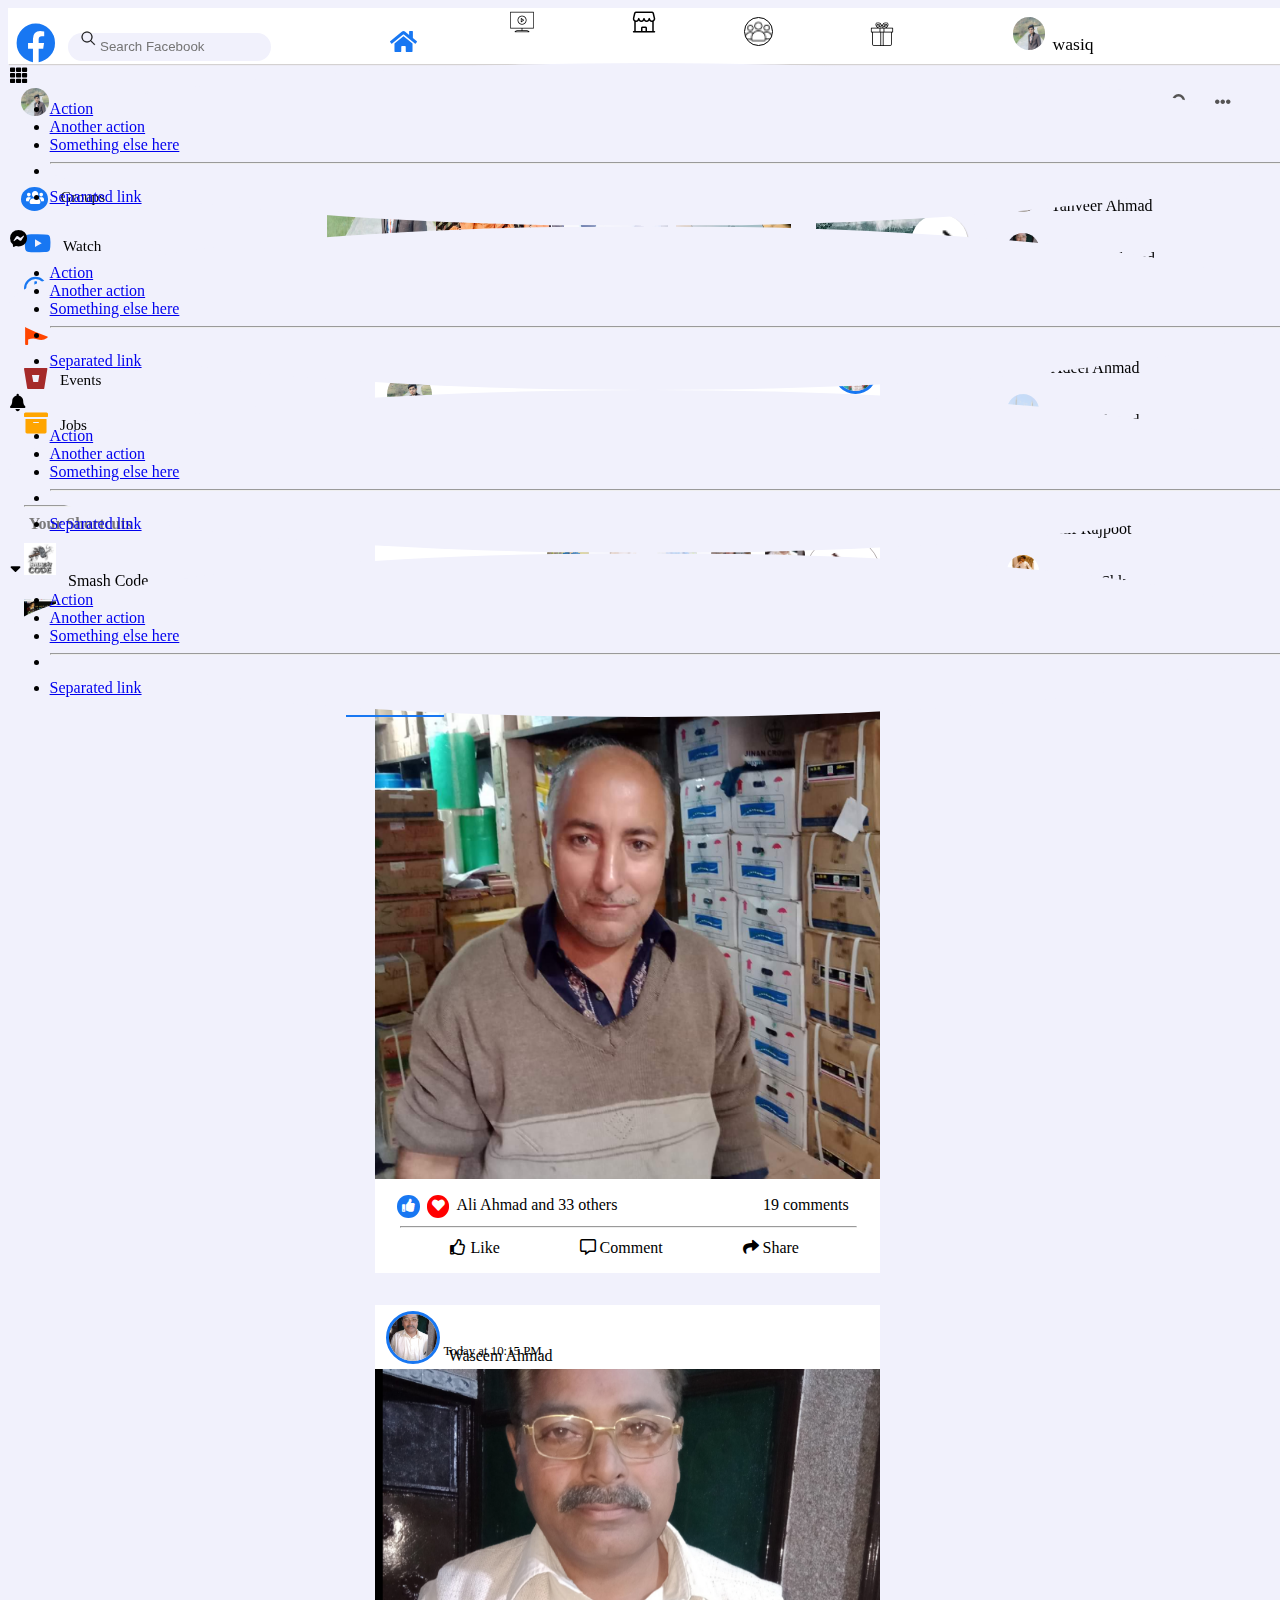
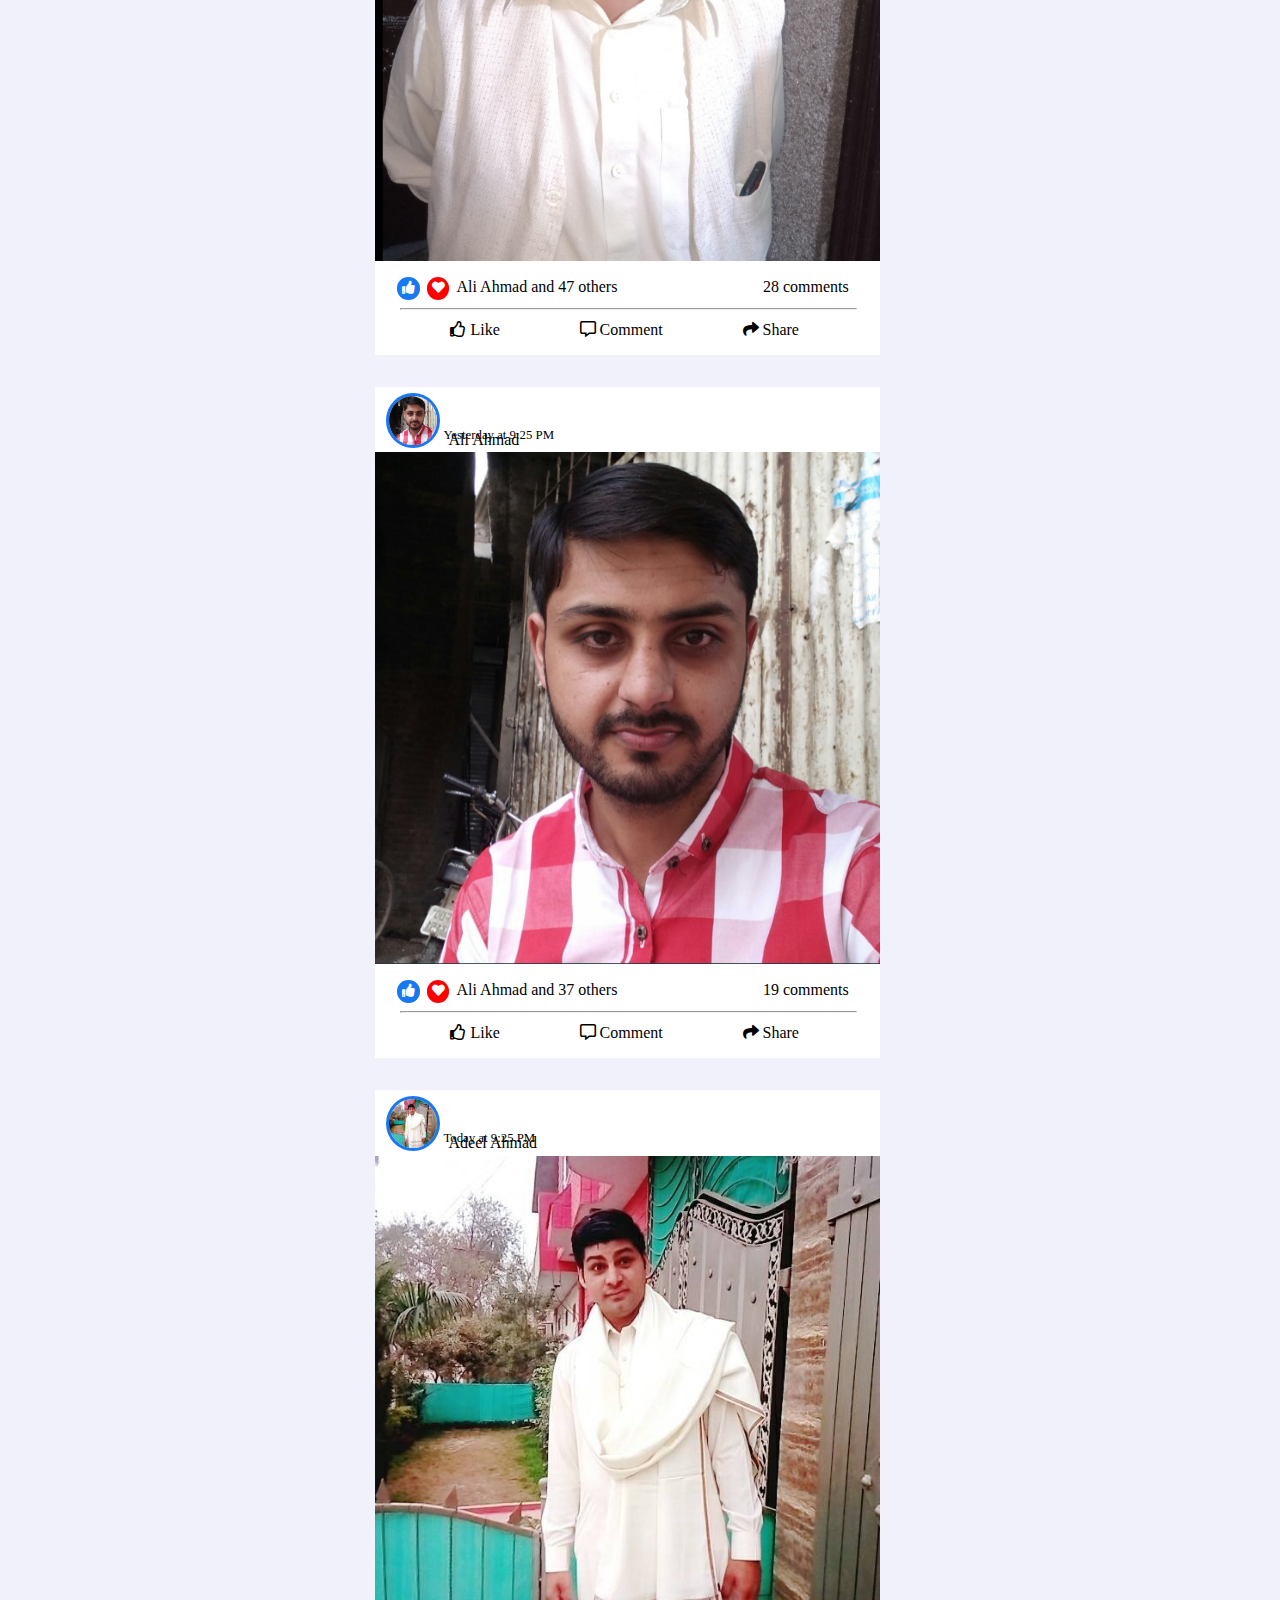
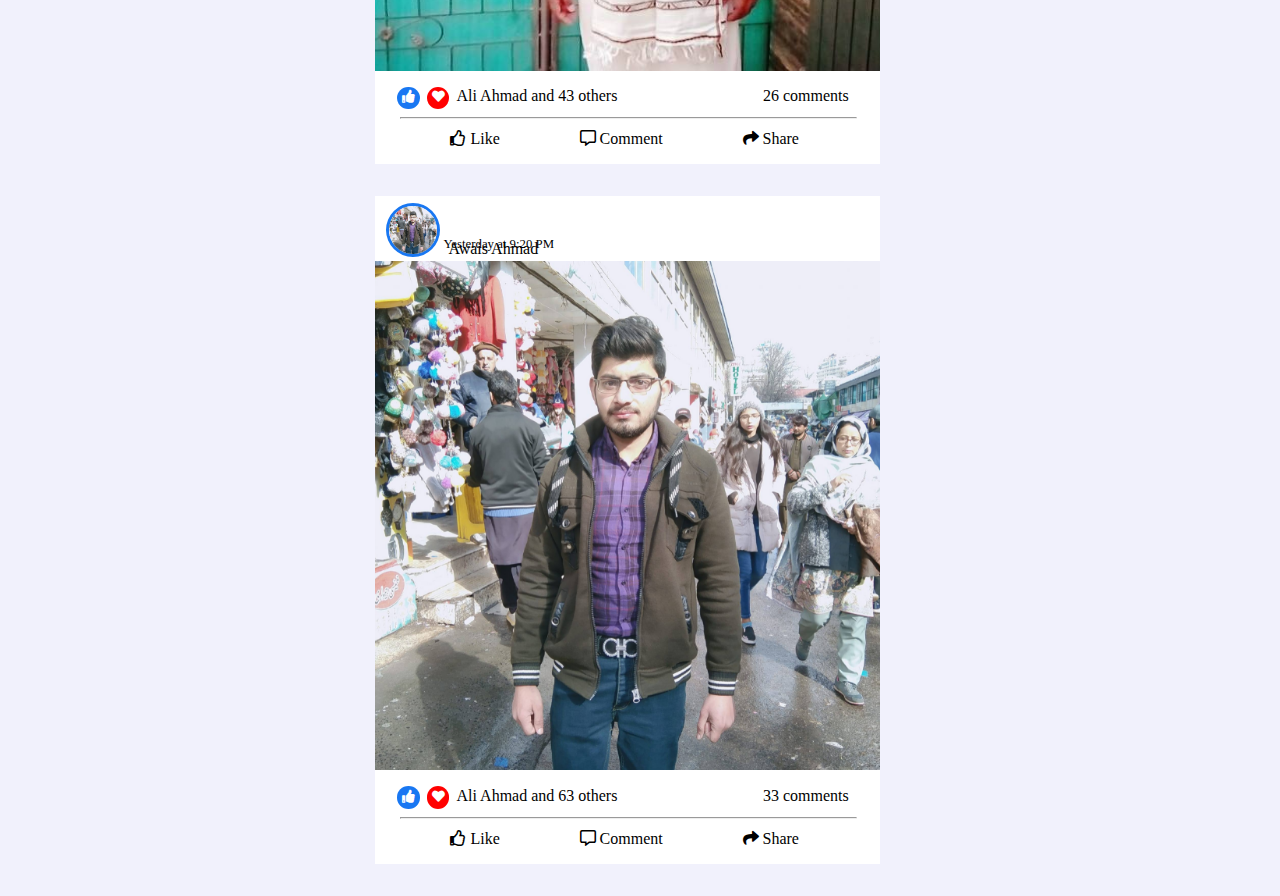
==== commit 8d89a6bf: "this file is responsive" ====
--- a/fb2.html
+++ b/fb2.html
@@ -24,26 +24,24 @@
 <header class="header">
 <i class="fab fa-facebook icon header-ico fb-logo"></i>
 <!-- <form action=""> -->
-<img src="./images/search (1).png" alt="" class="fb-header-search">
+<img src="./images/search (1).png" alt="" class="fb-header-search ">
 <input placeholder="Search Facebook" class="header-search" type="search">
 <i class="fas fa-search search-logo"></i>
 
 
 <!-- </form> -->
-  <a href="#"><i class="fas fa-home  home"></i></a>
+<a href="#"><i class="fas fa-home  home"></i></a>
 <!-- youtube -->
-  <a href="https://www.youtube.com/"><img src="./images/slideshow (1).png" class="youtube-screen" alt=""></a>
+  <a href="https://www.youtube.com/"><img src="./images/video (1).png" class="youtube-screen" alt=""></a>
   <!-- Market icon -->
   <a href="./html/market.html"><img src="./images/store (1).png" alt="" class="market icons"></a>
   <!-- Gorup icon -->
   <span class="navbar-icon">
   <a href="./html/groups.html"><img src="./images/people (1).png" alt="" class=" nav-group"></a>
 </span>
-
 <!-- game icon -->
-
-<a href="./html/market.html"><img src="./images/gift-box.png" alt="" class="responsive-box gaming"></a>
-  <span href="./html/market.html"> <i class="fas fa-sliders-h icons lines responsive-boxs"></i></span>
+<a href="./html/market.html"><img src="./images/gift-box (1).png" alt="" class="responsive-box gaming"></a>
+<span href="./html/market.html"> <i class="fas fa-sliders-h icons lines responsive-boxs"></i></span>
 
   <span class="wasiq">
 <img class="header-pic" src="./images/Screenshot (31).png" alt="">
@@ -162,7 +160,7 @@
 </div>
 
 <div class="side-group">
-<i class="fas fa-chevron-down sidebar-pic-10 last friend"></i>
+<i class="fas fa-chevron-down sidebar-pic-10 last friend see-more"></i>
 <span class="name-2 side">See More</span>
 </div>
 
@@ -188,34 +186,47 @@
 
 <div class="center-side">
 
+<!-- fb ststus -->
+
 <div class="status">
-  <span class="my-status">
-    <img src="./images/Screenshot (31).png" alt="" class="big-pic-1">
+  
+  <span class="wasiq-status">
+  <img src="./images/Screenshot (31).png" alt="" class="big-pic-1">
 <img src="./images/plus (4).png" alt="" class="responsive-plus">
 <small class="status-name">Create story</small>
-  </span>
- 
+</span>
+  <!-- </span> -->
+
+<span class="salman-status">
 <img src="./images/1.jpg" alt="this is a picture" class="big-pic-2">
 <img src="./images/Screenshot (50).png" alt="this is a picture" class="small-pic-2">
 <span class="status-2">Salman Ahmad</span>
-
+</span>
+
+<span class="atif-status">
 <img src="./images/2.jpg" alt="this is a picture" class="big-pic-2">
 <img src="./images/Screenshot (51).png" alt="this is a picture" class="small-pic-2">
 <span class="status-3">Atif Jutt</span>
-
+</span>
+
+<span class="status-hamza">
 <img src="./images/3.jpg" alt="this is a picture" class="big-pic-4">
 <img src="./images/Screenshot (52).png" alt="this is a picture" class="small-pic-2">
 <span class="status-4">Hamza</span>
-
+</span>
+
+<span class="status-adeel">
 <img src="./images/beautiful.jpg" alt="this is a picture" class="big-pic-5">
-<img src="./images/Screenshot (48).png" alt="this is a picture" class="small-pic-2">
-<span class="status-5">Adeel Ahmad</span>
+<img src="./images/Screenshot (48).png" alt="this is a picture" class="small-pic-3">
+<span class="status-5">Adeel <span class="name-responsive"> Ahmad</span></span>
+</span>
 
 <img src="./images/next.png" alt="This is a arrow" class="status-arrow">
-
 </div> 
 
-
+<!-- fb all posts after status used for responsive fb posts all -->
+
+<div class="fb-all-posts">
 
 <div class="fb-center">
 <img class="center-small-pics" src="./images/Screenshot (31).png" alt="">
@@ -250,8 +261,8 @@
 <img src="./images/Screenshot (51).png" alt="" class="room-pic-1">
 <img src="./images/Screenshot (52).png" alt="" class="room-pic">
 <img src="./images/Screenshot (53).png" alt="" class="room-pic">
-<img src="./images/Screenshot (45).png" alt="" class="room-pic">
-<img src="./images/Screenshot (46).png" alt="" class="room-pic">
+<img src="./images/Screenshot (45).png" alt="" class="room-pic room-pic-tanveer">
+<img src="./images/Screenshot (46).png" alt="" class="room-pic room-pic-last">
 <img src="./images/Screenshot (47).png" alt="" class="room-pic">
 
 <img src="./images/right-arrow (1).png" alt="" class="room-arrow">
@@ -367,11 +378,9 @@
   <span class="feed-back"><i class="fas fa-share"></i> Share</span>
   </div>
   
-
-
-
-</div>
-
+</div>
+
+</div>
 </div>
 
 <!-- Right side -->
--- a/fb2.css
+++ b/fb2.css
@@ -32,12 +32,32 @@
     /* font-size: 55%; */
     }
 }
+@media(max-width:28.75em){       
+.header{
+position: fixed;
+background-color: #fff;
+    width: 100%;
+    z-index: 10;
+    top: 0rem;
+    height: 5.5rem;
+    /* font-size: 55%; */
+    }
+}
 .fb-logo{
 font-size: 2.5rem;
 color: #1877F2;
 padding: .5rem;
 display: inline;
 /* width: 1rem; */
+}
+@media(max-width:28.75em){       
+    .fb-logo{
+        /* margin-top: -.2rem; */
+    font-size: 2.5rem;
+    color: #1877F2;
+    padding: .5rem;
+    display: inline;
+    }
 }
 .fb-header-search{
     width: 1rem;
@@ -47,6 +67,12 @@
     left: 4.5rem;
     z-index: 10;
 }
+
+@media(max-width:75em){
+    .fb-header-search{
+    display: none ;
+    }
+    }
 .header-search{
 display: inline;
 width: 12.7rem;
@@ -68,13 +94,13 @@
 }
 }
 .search-logo{
-    padding: .7rem;
-    border-radius: 50%;
-    background-color: rgb(241, 241, 252);
+padding: .7rem;
+border-radius: 50%;
+background-color: rgb(241, 241, 252);
 color: rgb(165, 162, 162);
-position: relative;
+ position: relative;
 top: -.5rem;
-display: none !important;
+display: none !important; 
 }
 
 @media(max-width:75em){
@@ -88,20 +114,32 @@
 display: inline !important ;
 }
 }
+@media(max-width:28.75em){
+.search-logo{
+padding: .7rem;
+border-radius: 50%;
+background-color: rgb(241, 241, 252);
+color: rgb(165, 162, 162);
+position: relative;
+left: 75%;
+top: -.5rem;
+display: inline !important ;
+}
+}
 
 .home{
     color: #1877F2;
     font-size: 1.5rem;
-margin-left: 10%;
+margin-left: 9%;
 position: relative;
 top: -.5rem;
 }
 
-@media(max-width:80em){
+@media(max-width:79.0625em){
     .home{
     color: #1877F2;
     font-size: 1.5rem;
-    margin-left: 8%;
+    margin-left: 7.4%;
     position: relative;
     top: -.5rem;
     }
@@ -110,7 +148,7 @@
     .home{
     color: #1877F2;
     font-size: 1.5rem;
-    margin-left: 7%;
+    margin-left: 6.2%;
     position: relative;
     top: -.5rem;
     }
@@ -135,155 +173,179 @@
     top: -.5rem;
     }
 }
-@media(max-width:64.9em){
+@media(max-width:64.375em){
     .home{
     color: #1877F2;
     font-size: 1.5rem;
-    margin-left: 12% !important;
+    margin-left: 17% !important;
     position: relative;
     top: -.5rem;
     }
 }
-@media(max-width:55.3125em){
+@media(max-width:61.5625em){
     .home{
     color: #1877F2;
     font-size: 1.5rem;
-    margin-left: 10.6% !important;
+    margin-left: 15% !important;
     position: relative;
     top: -.5rem;
     }
 }
-
-@media(max-width:54.375em){
+@media(max-width:58.75em){
     .home{
     color: #1877F2;
     font-size: 1.5rem;
-    margin-left: 9.5% !important;
+    margin-left: 13% !important;
     position: relative;
     top: -.5rem;
     }
 }
+@media(max-width:56.25em){
+    .home{
+    color: #1877F2;
+    font-size: 1.5rem;
+    margin-left: 14.5% !important;
+    position: relative;
+    top: -.5rem;
+    }
+}
+
 @media(max-width:52.625em){
     .home{
     color: #1877F2;
     font-size: 1.5rem;
-    margin-left: 7.5% !important;
+    margin-left: 13.5% !important;
     position: relative;
     top: -.5rem;
     }
 }
-@media(max-width:51.5625em){
+@media(max-width:49.375em){
     .home{
     color: #1877F2;
     font-size: 1.5rem;
-    margin-left: 5.4% !important;
+    margin-left: 10.4% !important;
     position: relative;
     top: -.5rem;
     }
 }
-@media(max-width:50em){
+
+@media(max-width:43.75em){
     .home{
-    color: #1877F2;
-    font-size: 1.5rem;
-    margin-left: 6.4%;
-    position: relative;
-    top: -.5rem;
-    }
-}
-@media(max-width:45em){
-    .home{
-    display: none !important;
-    }
-}
-
+ display: none !important;
+    }
+}
 .header-line{
 position: relative;
 background-color: #005bd3; 
 border: .1rem solid #1877F2;
-margin-top: -.5rem;
+margin-top: -.6rem;
 width: 6rem;
-margin-left: 26.8%;
-}
-@media(max-width:80em){
+margin-left: 26.4%;
+}
+
+@media(max-width:72.5em){
 .header-line{
     position: relative;
-    background-color: #1877F2; 
+    background-color: #005bd3; 
     border: .1rem solid #1877F2;
-    margin: 0%;
+    margin-top: -.7rem;
     width: 6rem;
-    margin-left: 25.8%;
-}
-}
-
-@media(max-width:63.125em){
+    margin-left: 25.4%;
+}
+}
+@media(max-width:64.375em){
 .header-line{
     position: relative;
-    background-color: #1877F2; 
-    border: .1rem solid #1877F2;
-    margin: 0%;
+    background-color: #005bd3; 
+    border: .1rem solid #0a70f6;
+    margin-top: -.7rem;
     width: 6rem;
-    margin-left: 21.9%;
-}
-}
-@media(max-width:59.375em){
+    margin-left: 23.4%;
+}
+}
+@media(max-width:61.5625em){
 .header-line{
     position: relative;
-    background-color: #1877F2; 
-    border: .1rem solid #1877F2;
-    margin: 0%;
+    background-color: #005bd3; 
+    border: .1rem solid #0a70f6;
+    margin-top: -.7rem;
     width: 6rem;
-    margin-left: 20%;
-}
-}
-@media(max-width:54.375em){
+    margin-left: 22.4%;
+}
+}
+@media(max-width:58.75em){
 .header-line{
     position: relative;
-    background-color: #1877F2; 
-    border: .1rem solid #1877F2;
-    margin: 0%;
+    background-color: #005bd3; 
+    border: .1rem solid #0a70f6;
+    margin-top: -.7rem;
     width: 6rem;
-    margin-left: 19%;
-}
-}
-@media(max-width:52.1875em){
+    margin-left: 21%;
+}
+}
+@media(max-width:56.25em){
 .header-line{
     position: relative;
-    background-color: #1877F2; 
-    border: .1rem solid #1877F2;
-    margin: 0%;
+    background-color: #005bd3; 
+    border: .1rem solid #0a70f6;
+    margin-top: -.7rem;
     width: 6rem;
-    margin-left: 16.8%;
-}
-}
-@media(max-width:45em){
+    margin-left: 22.7%;
+}
+}
+
+@media(max-width:49.375em){
+.header-line{
+    position: relative;
+    background-color: #005bd3; 
+    border: .1rem solid #0a70f6;
+    margin-top: -.7rem;
+    width: 6rem;
+    margin-left: 19.7%;
+}
+}
+@media(max-width:43.75em){
 .header-line{
     display: none;
 }
 }
-/* .youtube-screen:hover{
-background-color: rgb(241, 241, 252);
-} */
 .youtube-screen{
-
     padding-left: 2.9%;
     padding-right: 2.9%;
-    padding-top: .4rem;
-    padding-bottom: .35rem;
-    font-size: 1.5rem;
+    padding-top: .8rem;
+    padding-bottom: .8rem;
+    color: black;
+    position: relative;
+top: -.65rem;
+margin-left: 4%;
+border-radius: .5rem;
+}
+@media(max-width: 46.875em){    
+.youtube-screen{
+    padding-left: 2.9%;
+    padding-right: 2.9%;
+    padding-top: .8rem;
+    padding-bottom: .8rem;
     color: black;
     position: relative;
 top: -.65rem;
 margin-left: 3%;
 border-radius: .5rem;
 }
+}
+@media(max-width: 43.75em){    
+    .youtube-screen{
+display: none;
+    }
+    }
 .youtube-screen:hover{
 background-color: rgb(241, 241, 252);
 }
 .icons{
     padding-left: 3%;
     padding-right: 3%;
-    padding-top: .6rem;
-    padding-bottom: .6rem;
+    padding-top: .8rem;
+    padding-bottom: .8rem;
     font-size: 1.5rem;
     color: black;
     position: relative;
@@ -294,70 +356,96 @@
 .icons:hover{
     background-color: rgb(241, 241, 252);
 }
+@media(max-width:45em){
+    .icons{
+        padding-left: 2%;
+        padding-right: 3%;
+        padding-top: .8rem;
+        padding-bottom: .8rem;
+        font-size: 1.5rem;
+        color: black;
+        position: relative;
+    top: -.35rem;
+    border-radius: .5rem;
+    margin-left: .75%;
+    }
+}
 .market{
-     width: 6.7rem;
+     /* width: 6.7rem; */
      position: relative;
      top: -.65rem;
-     /* height: 2.7rem; */
-
-}
-@media(max-width:50em){
-.icons{
-    padding-left: 6%;
-    font-size: 1.5rem;
+     margin-left: 1.5%;
+
+}
+@media(max-width: 43.75em){    
+    .market{
+display: none;
+    }
+    }
+.nav-group{
     color: black;
-    position: relative;
-    top: -.5rem;    
-}
-}
-@media(max-width:45em){
-.icons{
-    display: none !important; 
-}
-}
-@media(max-width:56.25em){
-    .responsive-boxs{
-        display: none !important;
-    }
-}
+    top: -.5rem;
+    border-radius: 5rem;
+    margin-left: 2%;
+    width: 1.7rem;
+    border: 1px solid black;
+    }
+@media(max-width:45.9375em){        
+.nav-group{
+    color: black;
+    top: -.5rem;
+    border-radius: 5rem;
+    margin-left: 1%;
+    width: 1.7rem;
+    border: 1px solid black;
+    }
+    }
+    @media(max-width: 43.75em){    
+    .nav-group{
+    display: none;
+    }
+    }    
 .responsive-boxs{
     display: none !important;
-color: rgb(119, 114, 114);
-}
-
+    color: rgb(119, 114, 114);
+    }
+
+@media(max-width:68.75em){
+.responsive-boxs{
+    display: inline !important;
+margin-left: 1.5% !important;    
+}
+}
+@media(max-width:43.75em){
+.responsive-boxs{
+margin-left: -2.5% !important;    
+}
+}
+@media(max-width:28.75em){
+    .responsive-boxs{
+    margin-left: -10.5% !important;    
+    }
+    }
 .responsive-box{
-    width: 6.7rem;
+/* width: 6.7rem; */
 border-radius: .5rem;
-padding: .6%  3%;
+padding: .9%  3%;
 margin-top: -1.4rem;
-margin-left: 1%;
+margin-left: 2.3%;
 }
 .responsive-box:hover{
     background-color: rgb(241, 241, 252);
 }
-@media(max-width:56.25em){
+@media(max-width:68.75em){
 .responsive-box{
-    display: inline !important;
-}
-}
-@media(max-width:45em){
-.responsive-box{
-    margin-left: -1rem;
-    display: inline !important;
-}
-}
-.nav-group{
-color: black;
-top: -.5rem;
-border-radius: 5rem;
-margin-left: .75%;
-width: 1.9rem;
-border: 1px solid black;
+    display: none !important;
+}
 }
 .navbar-icon{
-    padding: .7% 2%;
+    padding: .9% 2%;
+    padding-left: .5%;
     margin-left: 1%;
-    padding-bottom: .8rem;
+    padding-bottom: 1rem;
     position: relative;
     top: -.7rem;
     border-radius: .5rem;
@@ -371,7 +459,7 @@
 border-radius: 5rem;
 position: relative;
 top: -.5rem;
-margin-left: 5.5rem;
+margin-left: 6%;
 }
 .my-name{
 display: inline;
@@ -396,48 +484,86 @@
 /* margin-left: ; */
 padding: .25rem .1rem;
 }
+@media(max-width: 28.75em){    
+.dropdown{    
+    position: relative;
+    top: -.5rem;
+    border-radius: 50%;
+    background-color: rgb(241, 241, 252);
+    font-size: 1rem !important;
+    padding: .25rem .1rem;
+    margin-left: 7.5%;
+    }
+    }
+    @media(max-width: 26em){    
+    .dropdown{    
+    margin-left: 6%;
+    }
+    }
+    @media(max-width: 24.75em){    
+    .dropdown{    
+    margin-left: 5%;
+    }
+    }
 .dropdown:hover{
     background-color: rgb(230, 230, 252);
 }
-@media(max-width: 75.3125em){    
-.all-dropdown{    
-    margin-left: -2%;
-    }
-    }
+@media(max-width: 82.5625em){    
+    .all-dropdown{    
+        margin-left: .7% !important;
+        }
+        }
+    
 
 @media(max-width: 75em){    
     .all-dropdown{    
-    margin-left: 12%;
-    }
-    }
-@media(max-width: 68.125em){    
+    margin-left: 12% !important;
+    }
+    }
+@media(max-width: 69.375em){    
     .all-dropdown{    
-    margin-left: 11%;
-    }
-    }
-@media(max-width: 66.5625em){    
+    margin-left: 11% !important;
+    }
+    }
+@media(max-width: 65.9375em){    
 .all-dropdown{    
-    margin-left: 10%;
-    }
-    }
+    margin-left: 10% !important;
+}
+}
+@media(max-width: 56.25em){    
+.all-dropdown{    
+margin-left: 5% !important;
+}
+}
+@media(max-width: 51.25em){    
+.all-dropdown{    
+margin-left: 3% !important;
+}
+}
 @media(max-width: 46.25em){    
 .all-dropdown{    
     margin-left: 8%;
     }
     }
-@media(max-width: 45em){    
+  
+@media(max-width:43.75em){
+.all-dropdown{
+    margin-left: 48% !important;    
+    }
+    }
+@media(max-width: 40.6875em){    
 .all-dropdown{    
-    margin-left: 48%;
-    }
-    }
-@media(max-width: 40.3125em){    
+    margin-left: 44% !important;
+    }
+    }
+@media(max-width: 37.5em){    
 .all-dropdown{    
-    margin-left: 42%;
-    }
-    }
-@media(max-width: 35.625em){    
+    margin-left: 40% !important;
+    }
+    }
+@media(max-width: 34.6875em){    
 .all-dropdown{    
-    margin-left: 38%;
+    margin-left: 36% !important;
     }
     }
 @media(max-width: 33.125em){    
@@ -447,30 +573,18 @@
     }
 @media(max-width: 30em){    
 .all-dropdown{    
-    margin-left: 27%;
-    }
-    }
-@media(max-width: 27.5em){    
-.all-dropdown{    
-    margin-left: 20%;
-    }
-    }
-@media(max-width: 24.6875em){    
-.all-dropdown{    
-margin-left: 11.5%;
-}
-}
-@media(max-width: 22.1875em){    
-.all-dropdown{    
-margin-left: 9.5%;
-}
-}
-
-@media(max-width: 215625.1875em){    
-    .all-dropdown{    
-    margin-left: 2.5%;
-    }
-    }        
+    margin-left: 30% !important;
+    }
+    }   
+@media(max-width: 28.75em){    
+.all-dropdown{
+    position: relative;
+    top: 2.1rem;
+    /* margin-top: 2rem !important;     */
+margin-left: -10% !important;
+    }
+    }   
+            
 .btn{
     font-size: 1.1rem !important;
 }
@@ -489,20 +603,27 @@
     }
         }
 .sidebar-pic{
-width: 2.3rem;
+width: 1.75rem;
 border-radius: 50%;
-margin-top: 5rem;
+margin-top: 4.5rem;
 margin-left: 1rem;
+margin-right: .2rem;
+margin-bottom: 1rem;
+position: relative;
+top: .5rem;
+left: -.2rem;
 }
 .sidebar-name{
     display: inline;
 position: relative;
-top: 2.6rem;
+top: 2.4rem;
 color: #000;
+font-weight: 500 !important;
+font-size: .95rem;
 }
 .side{
     font-weight: 500;
-    
+    font-size: .95rem;
 }
 .friend{
     margin-top: .5rem;
@@ -546,7 +667,12 @@
 .sidebar-pic-9{
     color: orange;
 }
-
+.see-more{
+    font-size: .9rem;
+    padding: .5rem;
+    background-color: rgb(212, 220, 220);
+    border-radius: 50%;
+}
 .sidebar-line{
 margin-top: .5rem;
     width: 80%;
@@ -592,6 +718,17 @@
     width: 30rem;
     float: none;
     margin: auto;
+    position: relative;
+    left: -5%;
+}
+}
+@media(max-width:41.875em){       
+    .center-side{
+    width: 30rem;
+    float: none;
+    margin: auto;
+    position: relative;
+    left: -6.6%;
 }
 }
 @media(max-width:30em){       
@@ -601,20 +738,74 @@
     margin: auto;
 }
 }
-
-/* ststus side */
+@media(max-width:28.75em){       
+    .center-side{
+    width: 100%;
+    float: none;
+    margin: auto;
+    margin-top: 8rem !important;
+
+}
+}
+
+/* status side */
 
 .status{
 display: inline;
 }
-.my-status{
+@media(max-width:81.25em){       
+.status{
+display: inline;
+position: relative;
+left: -1rem;
+}
+}
+@media(max-width:77.5em){       
+.status{
+display: inline;
+position: relative;
+left: -1.6rem;
+}
+}
+@media(max-width:74.375em){       
+.status{
+display: inline;
+position: relative;
+left: -2.2rem;
+}
+}
+@media(max-width:71.5625em){       
+.status{
+position: relative;
+left: 1.1rem;
+}
+}
+@media(max-width:68.75em){       
+.status{
+position: relative;
+left: 0.3rem;
+}
+}
+/* @media(max-width:38.75em){       
+.status-hamza{
+margin-left: 17%;
+}
+} */
+.wasiq-status{
     display: inline;
-/* float: left; */
-}
+}
+
+@media(max-width:38.75em){       
+    .wasiq-status{
+position: relative;
+left: 13.5%;
+    }
+    }
+
 .big-pic-1{
-    width: 7.2rem;
-    height:12.5rem;
-    margin-top: 5rem;
+width: 7.2rem;
+height:12.5rem;
+margin-top: 5rem;
 margin-left: -2rem;
 border-radius: .5rem;
 box-shadow: 1px .2px 1px rgb(201, 199, 199);
@@ -623,6 +814,22 @@
 padding-bottom: 3rem;
 background-color: #fff;
 }
+
+@media(max-width: 30em){       
+.big-pic-1{
+    width:24%;
+    height:12.5rem;
+    margin-top: 5rem;
+    margin-left: -2rem;
+    border-radius: .5rem;
+    box-shadow: 1px .2px 1px rgb(201, 199, 199);
+    cursor: pointer;
+    display: block;
+    padding-bottom: 3rem;
+    background-color: #fff;
+    }
+    }
+    
 .big-pic-1:hover{
 background-color: rgb(230, 230, 252);
 transform: translateY(-.1rem) scale(1);
@@ -643,7 +850,11 @@
 color: #000;
 font-weight: 500;
 }
-
+@media(max-width: 38.75em){       
+.salman-status{
+    display: none;
+}   
+}
 .small-pic-2{
     width: 2.3rem;
     position: relative;
@@ -652,6 +863,19 @@
     margin-left: -6.7rem;
     margin-right: .4rem;
 border: .2rem solid #1877F2;
+}
+
+@media(max-width: 26.25em){           
+.small-pic-2{
+    width: 2.3rem;
+    position: relative;
+    left: 1rem;
+    border-radius: 50%;
+    margin-top: -23.8rem;
+    /* margin-left: -6rem; */
+    margin-right: .4rem;
+border: .2rem solid #1877F2;
+}   
 }
 .small-pic-2:hover{
 background-color: rgb(230, 230, 252);
@@ -666,7 +890,43 @@
     border-radius: .5rem;
 cursor: pointer;
 }
-
+@media(max-width: 30em){       
+.big-pic-2{
+    width: 24%;
+    height: 12.5rem;
+    margin-top: -15rem;
+    margin-left: -3.2rem ;
+    border-radius: .5rem;
+cursor: pointer;
+
+}
+}
+@media(max-width: 38.75em){       
+    .atif-status{
+    margin-left: 14%;
+    }   
+    }
+@media(max-width: 28.125em){       
+    .atif-status{
+    margin-left: 12.5%;
+}   
+}
+@media(max-width: 26.25em){       
+    .atif-status{
+    margin-left: 11%;
+}   
+}
+@media(max-width: 25.3125em){       
+    .atif-status{
+    margin-left: 9.4%;
+}   
+}
+@media(max-width: 23.5em){       
+    .atif-status{
+    margin-left: 7.4%;
+}   
+}
+    
 .big-pic-2:hover{
     transform: translatey(-.1rem) scale(1);
     transition: all .3s;
@@ -675,7 +935,7 @@
 .status-2{
 position: relative;
 top: -2rem;
-left: -3.45rem;
+left: -3.5rem;
 color: #000;
 font-weight: 500;
 color: #fff;
@@ -691,10 +951,88 @@
     color: #fff;    
 }
 
+@media(max-width:25em){       
+    .status-3{
+    position: relative;
+    top: -2rem;
+    left: -1.2rem;
+    color: #000;
+    font-weight: 500;
+    color: #fff;    
+    }
+    }
 .status-3:hover{
     background-color: rgb(230, 230, 252);
     transform: translateY(-.1rem) scale(1);
     transition: all .3s;
+    }   
+.small-pic-3{
+    width: 2.3rem;
+    position: relative;
+    border-radius: 50%;
+    margin-top: -27.8rem;
+    left: 29.7rem;
+    /* margin-left: -6.7rem; */
+    margin-right: .4rem;
+border: .2rem solid #1877F2;
+}
+
+@media(max-width:38.75em){       
+    .small-pic-3{
+    width: 2.3rem;
+    position: relative;
+    border-radius: 50%;
+    margin-top: -27.8rem;
+    left: 26rem;
+    margin-right: .4rem;
+    border: .2rem solid #1877F2;
+    }
+    }
+    @media(max-width:28.125em){       
+    .small-pic-3{
+    position: relative;
+    left: 24rem;
+    }
+    }
+    @media(max-width:26.25em){       
+        .small-pic-3{
+        position: relative;
+        left: 22.5rem;
+        }
+        }
+
+    @media(max-width:25em){       
+    .small-pic-3{
+    width: 2.3rem;
+    position: relative;
+    border-radius: 50%;
+    margin-top: -27.8rem;
+    left: 21.2rem;
+    margin-right: .4rem;
+    border: .2rem solid #1877F2;
+    }       
+}
+@media(max-width:23.5em){       
+.small-pic-3{
+width: 2.3rem;
+position: relative;
+border-radius: 50%;
+margin-top: -27.8rem;
+left: 20.2rem;
+margin-right: .4rem;
+border: .2rem solid #1877F2;
+}       
+}
+@media(max-width:71.5625em){       
+    .status-hamza{
+        display: none;
+    }
+    }
+    @media(max-width:68.75em){       
+    .status-hamza{
+        display: inline !important;
+        position: relative;
+    }
     }
 .big-pic-4{
     width: 7.2rem;
@@ -703,6 +1041,16 @@
     margin-left: 0.1rem ;
     border-radius: .5rem;
 cursor: pointer;
+}
+@media(max-width:30em){       
+    .big-pic-4{
+    width: 24%;
+    height: 12.5rem;
+    margin-top: -15rem;
+    margin-left: 0.1rem ;
+    border-radius: .5rem;
+    cursor: pointer;
+    }
 }
 .big-pic-4:hover{
     background-color: rgb(230, 230, 252);
@@ -718,7 +1066,49 @@
     font-weight: 500;
     color: #fff;
     }
-    
+    @media(max-width:25em){               
+.status-4{
+    position: relative;
+    top: -2rem;
+    left: -1rem;
+    color: #000;
+    font-weight: 500;
+    color: #fff;
+    }
+    }
+
+    @media(max-width:71.5625em){       
+    .status-adeel{
+    position: relative;
+    left: -7.6rem;
+    }
+    }
+    @media(max-width:68.75em){       
+    .status-adeel{
+    position: relative;
+    left: .15rem;
+    }
+    }
+    @media(max-width:38.75em){       
+    .status-adeel{
+    margin-left: -11.5%;
+    }
+    }    
+    @media(max-width:26.25em){       
+    .status-adeel{
+    margin-left: -13%;
+    }
+    }    
+    @media(max-width:25em){       
+    .status-adeel{
+    margin-left: -14%;
+    }
+    }   
+    /* @media(max-width:30em){       
+    .status-adeel{
+    margin-left: -3.5rem;
+    }
+    }     */
 .big-pic-5{
     width: 7.2rem;
     height: 12.5rem;
@@ -727,7 +1117,18 @@
     border-radius: .5rem;
 cursor: pointer;
 }
-
+    @media(max-width:30em){       
+    .big-pic-5{
+    width: 24%;
+    height: 12.5rem;
+    margin-top: -15rem;
+    position: relative;
+    left: 3.2rem;
+    margin-left: 0.6rem ;
+    border-radius: .5rem;
+    cursor: pointer;
+}
+}
 .big-pic-5:hover{
     background-color: rgb(230, 230, 252);
     transform: translateY(-.1rem) scale(1);
@@ -736,12 +1137,52 @@
 .status-5{
     position: relative;
     top: -4.2rem;
-    left: 29.1rem;
+    left: 26.1rem;
     color: #000;
     font-weight: 500;
     color: #fff;
     }
 
+    @media(max-width:38.75em){       
+    .status-5{
+    margin-left: -11.5%;
+}
+}
+@media(max-width:29.375em){       
+.name-responsive{
+display: none;
+}
+}
+@media(max-width:29.375em){       
+.status-5{
+position: relative; 
+left: 27rem;
+}
+}
+@media(max-width:27.8125em){       
+    .status-5{
+    position: relative; 
+    left: 25rem;
+    }
+    }
+@media(max-width:26.25em){       
+.status-5{
+position: relative; 
+left: 23rem;
+}
+}
+@media(max-width:24.75em){       
+    .status-5{
+    position: relative; 
+    left: 21.8rem;
+    }
+    }
+    @media(max-width:23.5em){       
+    .status-5{
+    position: relative; 
+    left: 20.9rem;
+    }
+    }
 .status-arrow{
 width: 2.4rem;
 margin-top: -11.5rem;
@@ -753,8 +1194,80 @@
 position: relative;
 cursor: pointer;
 }
+
+@media(max-width:71.5625em){       
+.status-arrow{
+    width: 2.4rem;
+    margin-top: -11.5rem;
+    background-color: #fff;
+    padding: .6rem;    
+    border-radius: 50%;
+    margin-left: 26.9rem;
+    box-shadow: 1px 1px 1px rgb(194, 191, 191);
+    position: relative;
+    cursor: pointer;
+}
+}
+@media(max-width:68.75em){       
+.status-arrow{
+    width: 2.4rem;
+    margin-top: -11.5rem;
+    background-color: #fff;
+    padding: .6rem;    
+    border-radius: 50%;
+    margin-left: 34.6rem;
+    box-shadow: 1px 1px 1px rgb(194, 191, 191);
+    position: relative;
+    cursor: pointer;
+}
+}
+@media(max-width:38.75em){       
+.status-arrow{
+    width: 2.4rem;
+    margin-top: -11.5rem;
+    background-color: #fff;
+    padding: .6rem;    
+    border-radius: 50%;
+    margin-left: 31.2rem;
+    box-shadow: 1px 1px 1px rgb(194, 191, 191);
+    position: relative;
+    cursor: pointer;
+}
+}
+@media(max-width:28.75em){       
+.status-arrow{
+    width: 2.4rem;
+    margin-top: -11.5rem;
+    background-color: #fff;
+    padding: .6rem;    
+    border-radius: 50%;
+    margin-left: 105%;
+    box-shadow: 1px 1px 1px rgb(194, 191, 191);
+    position: relative;
+    cursor: pointer;
+}
+}
+@media(max-width:25em){       
+.status-arrow{
+    width: 2.4rem;
+    margin-top: -11.5rem;
+    background-color: #fff;
+    padding: .6rem;    
+    border-radius: 50%;
+    margin-left: 102%;
+    box-shadow: 1px 1px 1px rgb(194, 191, 191);
+    position: relative;
+    cursor: pointer;
+}
+}
 .status-arrow:hover{
 background-color: rgb(230, 230, 252);
+}
+@media(max-width:68.75em){
+.fb-all-posts{
+position: relative;
+left: 8%;
+}
 }
 
 /* fb center */
@@ -792,9 +1305,6 @@
 }
 .video-icon{
     color: rgb(197, 53, 53);
-/* margin-left: 5%; */
-/* margin-right: 1%; */
-/* padding:2rem ; */
 margin-top: 1rem;
 font-size: 150%;
 }
@@ -1008,16 +1518,97 @@
     border-radius: 50%;
     display: inline;
     margin-top: .7rem;
-    margin-left: 2rem;
-cursor: pointer;
-}
-.room-pic{
-    width: 2.6rem;
+    margin-left: 6%;
+cursor: pointer;
+}
+@media(max-width:72.5em){   
+.room-pic-1{
+width: 2.4rem;
+border-radius: 50%;
+display: inline;
+margin-top: .7rem;
+margin-left: 5%;
+cursor: pointer;
+}
+}
+@media(max-width:68.75em){   
+.room-pic-1{
+width: 2.5rem;
+}
+}.room-pic{
+    width:2.5rem;
     border-radius: 50%;
     display: inline;
     margin-top: .7rem;
-    margin-left:.9rem;
-cursor: pointer;
+    margin-left:2.5%;
+cursor: pointer;
+}
+@media(max-width:80.625em){   
+.room-pic{
+    width:2.5rem;
+    border-radius: 50%;
+    display: inline;
+    margin-top: .7rem;
+    margin-left:2%;
+cursor: pointer;
+}
+}
+
+@media(max-width:78.125em){   
+.room-pic{
+    width:2.5rem;
+    border-radius: 50%;
+    display: inline;
+    margin-top: .7rem;
+    margin-left:1.3%;
+    cursor: pointer;
+    }
+    }
+@media(max-width:75em){   
+.room-pic{
+    width:2.5rem;
+    border-radius: 50%;
+    display: inline;
+    margin-top: .7rem;
+    margin-left:.7%;
+    cursor: pointer;
+}
+}
+@media(max-width:72.5em){   
+    .room-pic{
+    width:2.4rem;
+    border-radius: 50%;
+    display: inline;
+    margin-top: .7rem;
+    margin-left:.7%;
+    cursor: pointer;
+}
+}
+@media(max-width:70em){   
+    .room-pic{
+    width:2.4rem;
+    border-radius: 50%;
+    display: inline;
+    margin-top: .7rem;
+    margin-left:.4%;
+    cursor: pointer;
+}
+}
+@media(max-width:68.75em){   
+    .room-pic{
+    width:2.5rem;
+    margin-left: .85%;
+}
+}
+@media(max-width:29.125em){   
+    .room-pic-last{
+        display: none;
+}
+}
+@media(max-width:25.625em){   
+    .room-pic-tanveer{
+        display: none;
+}
 }
 .room-arrow{
     width: 2.8rem;
@@ -1026,10 +1617,121 @@
     background-color: #fff;
 margin-top: -2.7rem;
 position: relative;
-left: 28.7rem;
+left: 28rem;
 border: 1px solid rgb(182, 176, 176);
 cursor: pointer;
 }
+@media(max-width:80.625em){      
+.room-arrow{
+width: 2.8rem;
+padding: .9rem;
+border-radius: 5rem;
+background-color: #fff;
+margin-top: -2.7rem;
+position: relative;
+left: 26.9rem;
+border: 1px solid rgb(182, 176, 176);
+cursor: pointer;
+}
+}
+@media(max-width:78.125em){      
+.room-arrow{
+width: 2.8rem;
+padding: .9rem;
+border-radius: 5rem;
+background-color: #fff;
+margin-top: -2.7rem;
+position: relative;
+left: 25.8rem;
+border: 1px solid rgb(182, 176, 176);
+cursor: pointer;
+}
+}
+@media(max-width:75em){      
+.room-arrow{
+width: 2.5rem;
+padding: .9rem;
+border-radius: 5rem;
+background-color: #fff;
+margin-top: -2.5rem;
+position: relative;
+left: 24.8rem;
+border: 1px solid rgb(182, 176, 176);
+cursor: pointer;
+}
+}
+@media(max-width:72.5em){      
+.room-arrow{
+left: 24rem;
+}
+}
+@media(max-width:70em){      
+.room-arrow{
+    width: 2.8rem;
+left: 23.5rem;
+}
+}
+@media(max-width:68.75em){      
+.room-arrow{
+left: 25rem;
+}
+}
+
+@media(max-width:29.125em){   
+    .room-arrow{
+        width: 2.6rem;
+        padding: .9rem;
+        border-radius: 5rem;
+        background-color: #fff;
+        margin-top: .8rem;
+        position: relative;
+        left: -4.3rem;
+        border: 1px solid rgb(182, 176, 176);
+        cursor: pointer;
+    }
+    }
+    @media(max-width:28.75em){   
+    .room-arrow{
+    width: 2.6rem;
+    padding: .9rem;
+    border-radius: 5rem;
+    background-color: #fff;
+    margin-top: -2.4rem;
+    position: relative;
+    left: 21.5rem;
+    border: 1px solid rgb(182, 176, 176);
+    cursor: pointer;
+    display: inline;
+    }
+    }
+    @media(max-width:25.625em){   
+    .room-arrow{
+    width: 2.6rem;
+    padding: .9rem;
+    border-radius: 5rem;
+    background-color: #fff;
+    margin-top: 0.4rem;
+    position: relative;
+    left: -4.5rem;
+    border: 1px solid rgb(182, 176, 176);
+    cursor: pointer;
+    display: inline;
+    }
+    }
+    @media(max-width:25.3125em){   
+    .room-arrow{
+    width: 2.6rem;
+    padding: .9rem;
+    border-radius: 5rem;
+    background-color: #fff;
+    margin-top: -2.6rem;
+    position: relative;
+    left: 18rem;
+    border: 1px solid rgb(182, 176, 176);
+    cursor: pointer;
+    display: inline;
+    }
+    }
 .room-arrow:hover{
     background-color: rgb(241, 241, 252);
 }
@@ -1223,31 +1925,38 @@
 
 
 .right-side{
-    /* float: right; */
     width: 25%;
     position: fixed;
-    margin-left: 69%;
-    /* background-color: red; */
-margin-top: 6rem;
-/* position: relative; */
-left: 5rem;
-}
+    margin-left: 73%;
+    margin-top: 5rem;
+    left: 4rem;
+}
+
+
+@media(max-width:71.5625em){           
+    .right-side{
+    width: 39%;
+    position: fixed;
+    margin-left: 68%;
+    margin-top: 5rem;
+    }
+    }
 @media(max-width:68.75em){           
 .right-side{
     width: 39%;
     position: fixed;
-    margin-left: 65%;
-margin-top: 6rem;
-}
-}
-@media(max-width:59.375em){           
-    .right-side{
-        width: 39%;
-        position: fixed;
-        margin-left: 63%;
-    margin-top: 6rem;
-    }
-    }
+    margin-left: 66%;
+    margin-top: 5rem;
+}
+}
+@media(max-width:60em){           
+.right-side{
+    width: 39%;
+    position: fixed;
+    margin-left: 64%;
+    margin-top: 5rem;
+}
+}
 @media(max-width:56.25em){           
 .right-side{
     display: none;
@@ -1257,10 +1966,10 @@
     font-size: 1.1rem;
     color: rgb(85, 84, 84);
 font-weight: 500;
-margin-left: 22%;
+margin-left: 2%;
 }
 .contact-icons{
-    margin-left: 4%;
+    margin-left: 13% !important;
     color: rgb(85, 84, 84);
     font-size: 1rem;
 }
@@ -1285,7 +1994,7 @@
     width: 2rem;
     border-radius: 50%;
 margin-right: .5rem;
-margin-left: 21.7%;
+margin-left: 2.7%;
 }
 .right-name{
     font-weight: 500;
@@ -1293,6 +2002,7 @@
 .right-pics{
     cursor: pointer;
     padding: .55rem 0;
+position: relative;
 }
 .right-pics:hover{
     background-color: rgb(230, 230, 252); 
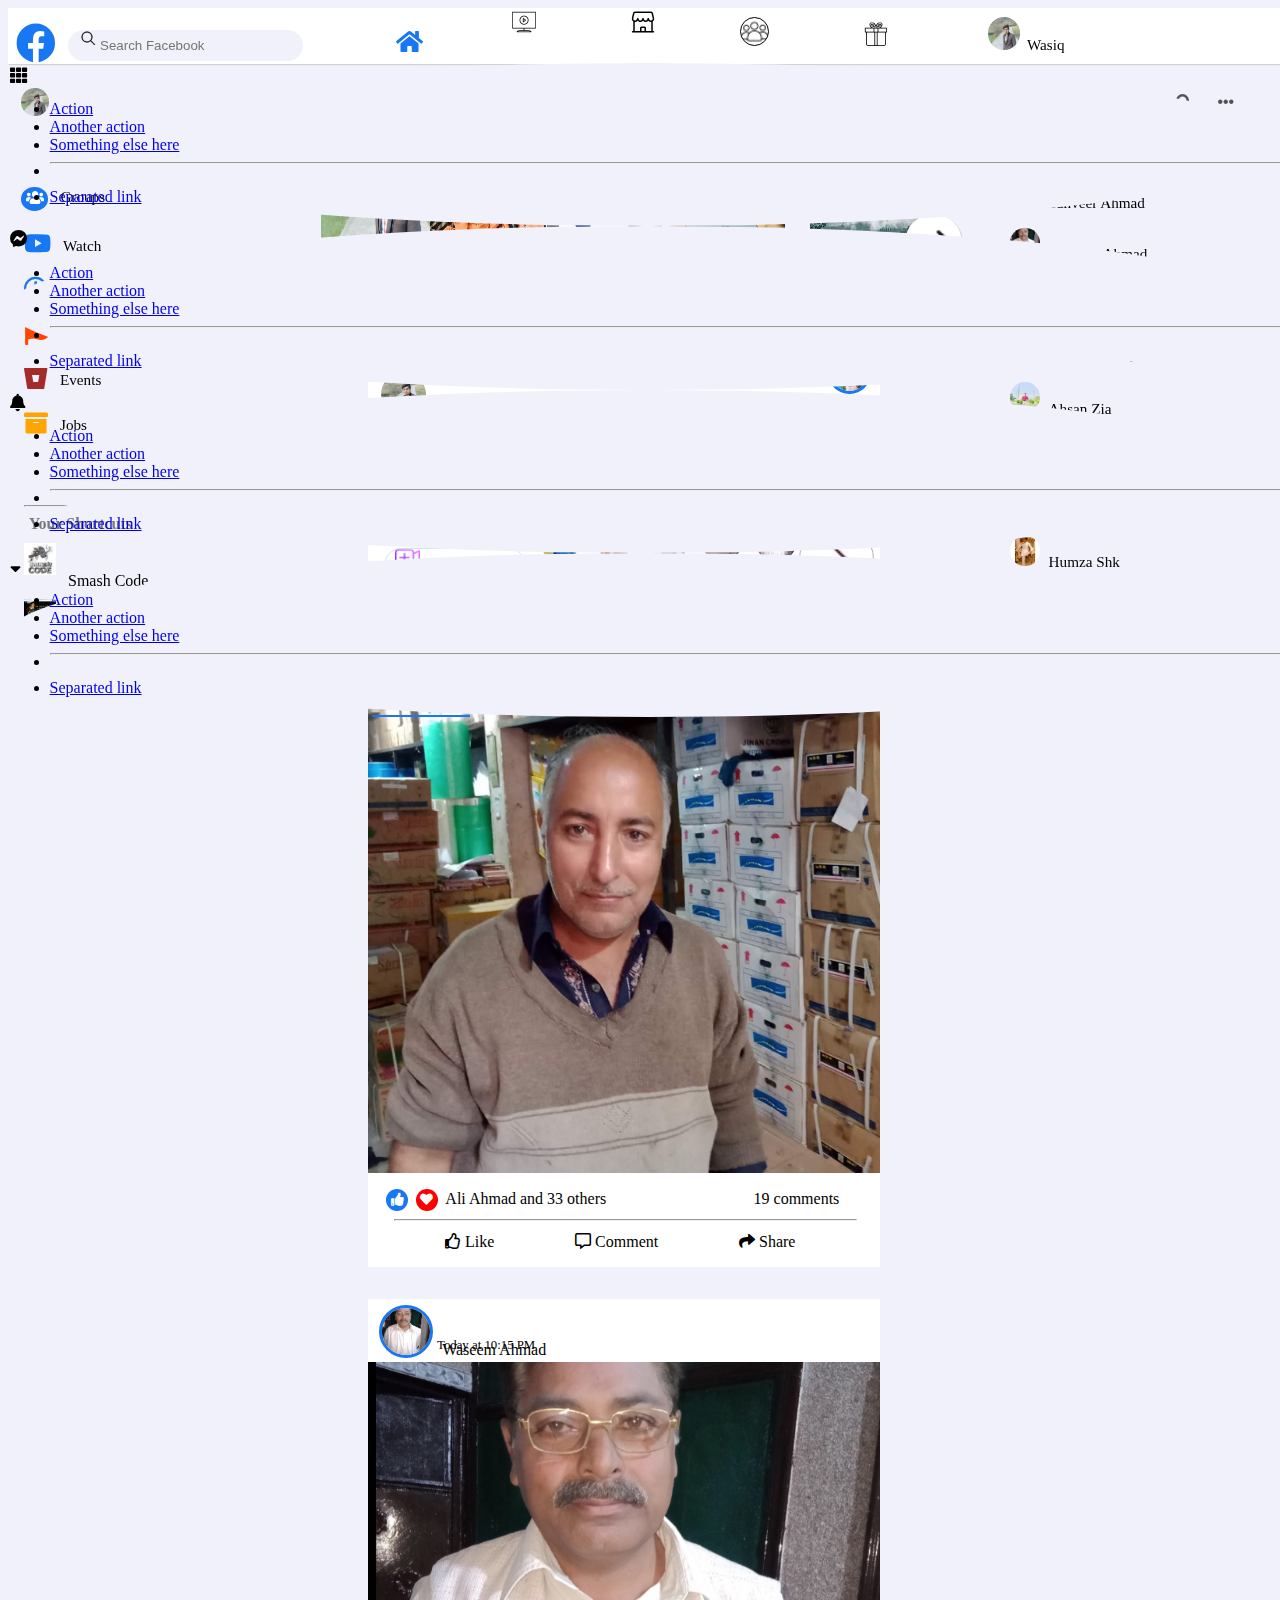
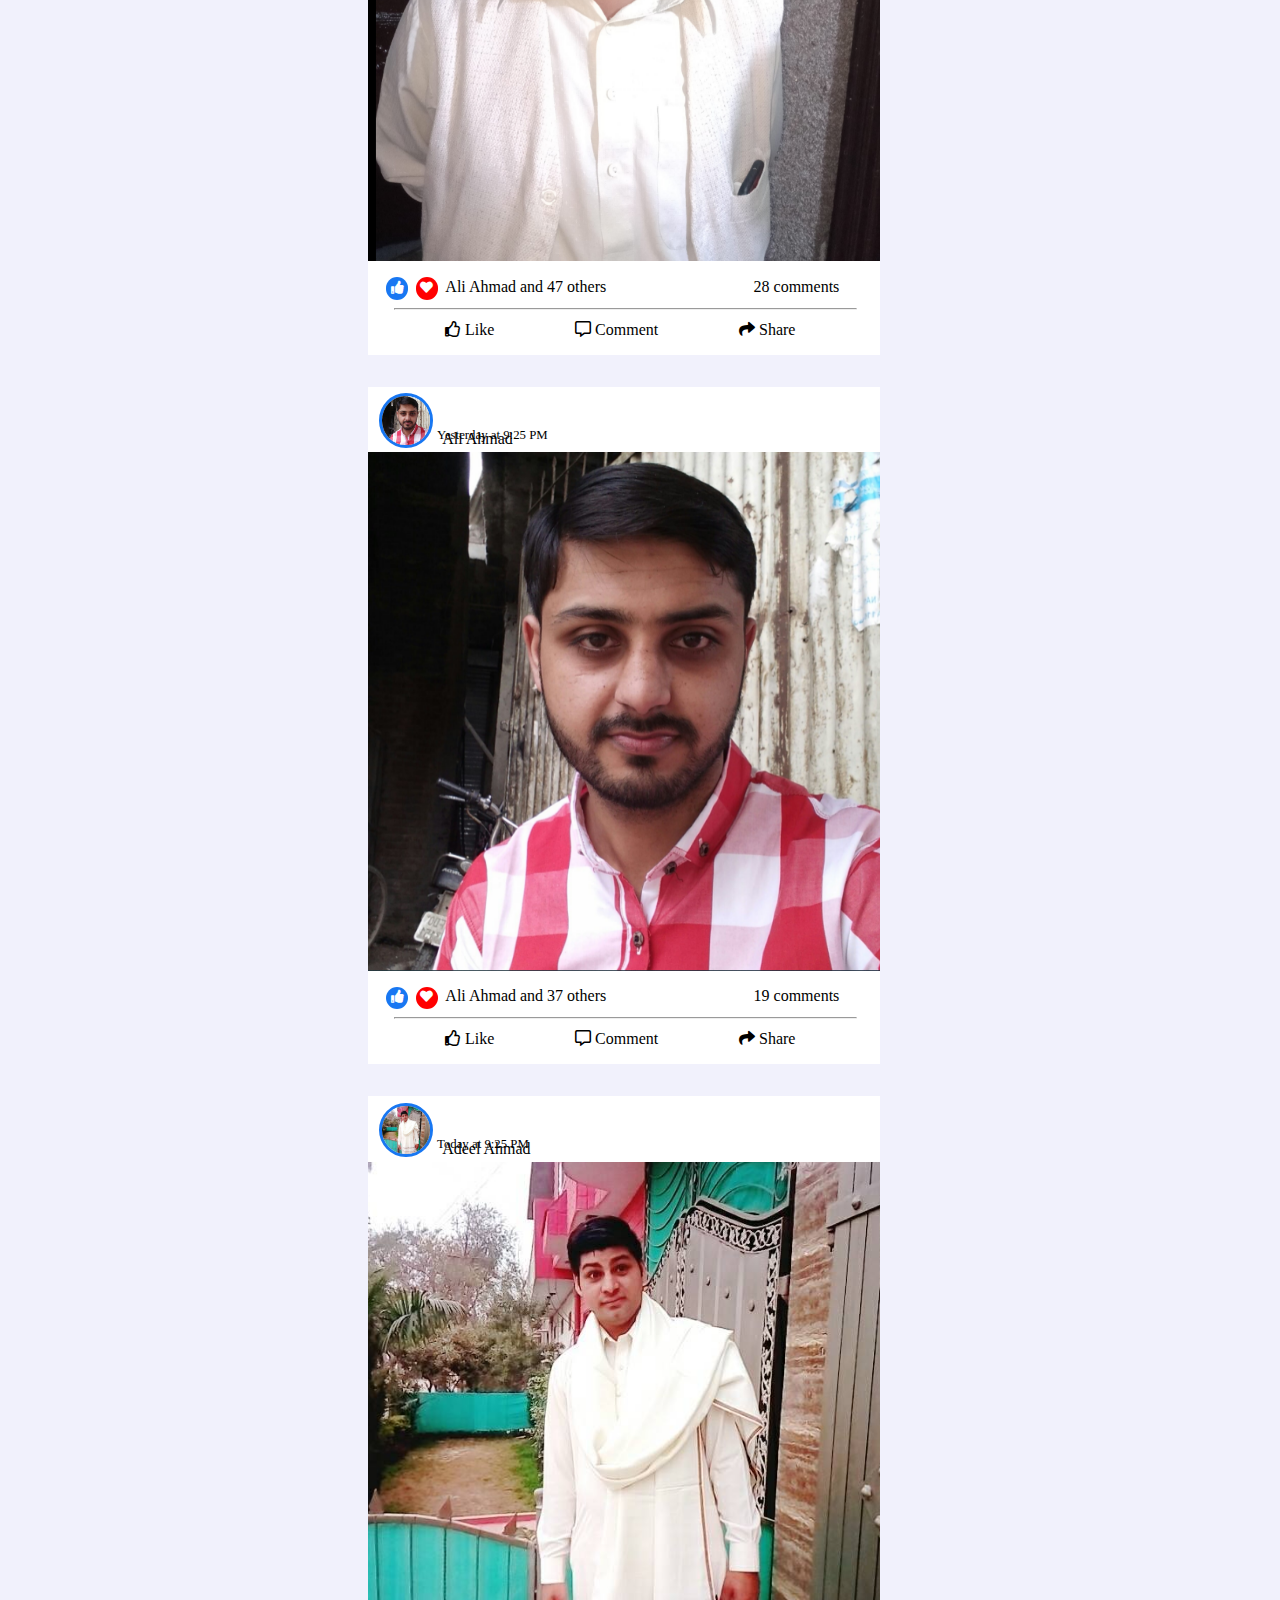
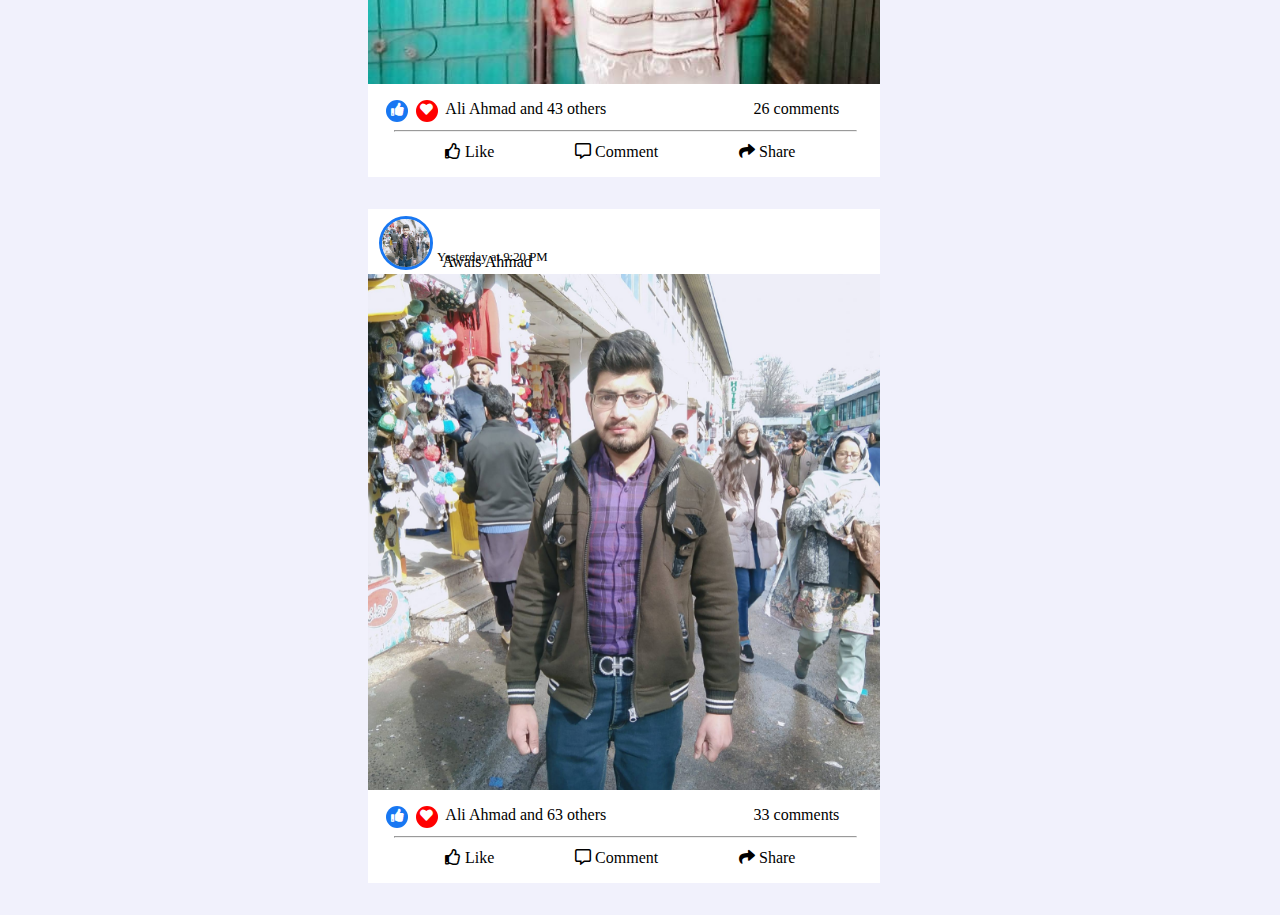
==== commit f5bc6d84: "This fb file is more improve" ====
--- a/fb2.html
+++ b/fb2.html
@@ -45,7 +45,7 @@
 
   <span class="wasiq">
 <img class="header-pic" src="./images/Screenshot (31).png" alt="">
-<p class="my-name">wasiq</p>
+<p class="my-name">Wasiq</p>
 </span>
 
 
@@ -108,7 +108,7 @@
         <li><a class="dropdown-item" href="#">Separated link</a></li>
       </ul>
     </div>
-
+  
   </span>
     <hr class="header-line">
   
@@ -240,12 +240,12 @@
 
 <span class="top-photo">
 <i class="far fa-images Photo-icon"></i>
-<span class="img">photo / vedio</span>
+<span class="img">Photo/vedio</span>
 </span>
 
 <span class="top-mood">
 <i class="far fa-grin mood"></i>
-<span class="felling">Fewling Activity</span>
+<span class="felling">Feeling Activity</span>
 </span>
 </div>
 
@@ -423,7 +423,7 @@
 
 <div class="right-pics">
 <img src="./images/Screenshot (49).png" alt="" class="right-pic">
-<span class="right-name">Adeel Ahmad</span>
+<span class="right-name">Ahsan Zia</span>
 </div>
 
 <div class="right-pics">
@@ -445,6 +445,11 @@
 <img src="./images/Screenshot (53).png" alt="" class="right-pic">
 <span class="right-name">Umair Lala</span>
 </div>
+
+<div class="right-pics">
+<img src="./images/Screenshot (45).png" alt="" class="right-pic">
+<span class="right-name">Tanveer Ahmad</span>
+</div>
           
 </div>
 
--- a/fb2.css
+++ b/fb2.css
@@ -75,20 +75,19 @@
     }
 .header-search{
 display: inline;
-width: 12.7rem;
+width: 14.7rem;
 border-radius: 2rem;
-padding: .4rem;
+padding: .5rem;
 padding-left: 2rem;
 border: hidden;
 background-color: rgb(241, 241, 252);
 /* background-color: ; */
 position: relative;
-top: -.4rem !important;
+top: -.5rem !important;
 /* display: none; */
 }
 
 @media(max-width:75em){
-    
 .header-search{
     display: none;
 }
@@ -128,52 +127,68 @@
 }
 
 .home{
-    color: #1877F2;
-    font-size: 1.5rem;
-margin-left: 9%;
+color: #1877F2;
+font-size: 1.5rem;
+margin-left: 9.2%;
 position: relative;
 top: -.5rem;
 }
-
-@media(max-width:79.0625em){
+@media(max-width:81.25em){
     .home{
     color: #1877F2;
     font-size: 1.5rem;
-    margin-left: 7.4%;
+    margin-left: 6.9%;
     position: relative;
     top: -.5rem;
     }
 }
-@media(max-width:76.5625em){
+@media(max-width:78.125em){
     .home{
     color: #1877F2;
     font-size: 1.5rem;
-    margin-left: 6.2%;
+    margin-left: 5.7%;
     position: relative;
     top: -.5rem;
     }
 }
 
+@media(max-width:76.25em){
+    .home{
+    color: #1877F2;
+    font-size: 1.5rem;
+    margin-left: 4.7%;
+    position: relative;
+    top: -.5rem;
+    }
+}
 @media(max-width:75em){
     .home{
     color: #1877F2;
     font-size: 1.5rem;
-    margin-left: 20%;
+    margin-left: 21.3% !important;
     position: relative;
     top: -.5rem;
     }
 }
-
-@media(max-width:72.5em){
+@media(max-width:71.875em){
     .home{
     color: #1877F2;
     font-size: 1.5rem;
-    margin-left: 19%;
+    margin-left: 19% !important;
     position: relative;
     top: -.5rem;
     }
 }
-@media(max-width:64.375em){
+@media(max-width:71.875em){
+    .home{
+    color: #1877F2;
+    font-size: 1.5rem;
+    margin-left: 19.5%;
+    position: relative;
+    top: -.5rem;
+    }
+}
+@media(max-width:66.25em){
     .home{
     color: #1877F2;
     font-size: 1.5rem;
@@ -182,7 +197,7 @@
     top: -.5rem;
     }
 }
-@media(max-width:61.5625em){
+@media(max-width:61em){
     .home{
     color: #1877F2;
     font-size: 1.5rem;
@@ -191,7 +206,7 @@
     top: -.5rem;
     }
 }
-@media(max-width:58.75em){
+@media(max-width:57.8125em){
     .home{
     color: #1877F2;
     font-size: 1.5rem;
@@ -204,7 +219,7 @@
     .home{
     color: #1877F2;
     font-size: 1.5rem;
-    margin-left: 14.5% !important;
+    margin-left: 16.5% !important;
     position: relative;
     top: -.5rem;
     }
@@ -214,7 +229,7 @@
     .home{
     color: #1877F2;
     font-size: 1.5rem;
-    margin-left: 13.5% !important;
+    margin-left: 15.5% !important;
     position: relative;
     top: -.5rem;
     }
@@ -223,7 +238,7 @@
     .home{
     color: #1877F2;
     font-size: 1.5rem;
-    margin-left: 10.4% !important;
+    margin-left: 12.4% !important;
     position: relative;
     top: -.5rem;
     }
@@ -240,30 +255,41 @@
 border: .1rem solid #1877F2;
 margin-top: -.6rem;
 width: 6rem;
-margin-left: 26.4%;
-}
-
-@media(max-width:72.5em){
+margin-left: 28.4%;
+}
+
+@media(max-width:76.875em){
+.header-line{
+position: relative;
+background-color: #005bd3; 
+border: .1rem solid #1877F2;
+margin-top: -.7rem;
+width: 6rem;
+margin-left: 27.2%;
+}
+}
+
+@media(max-width:71.875em){
 .header-line{
     position: relative;
     background-color: #005bd3; 
     border: .1rem solid #1877F2;
     margin-top: -.7rem;
     width: 6rem;
-    margin-left: 25.4%;
-}
-}
-@media(max-width:64.375em){
+    margin-left: 25%;
+}
+}
+@media(max-width:66.25em){
 .header-line{
     position: relative;
     background-color: #005bd3; 
     border: .1rem solid #0a70f6;
     margin-top: -.7rem;
     width: 6rem;
-    margin-left: 23.4%;
-}
-}
-@media(max-width:61.5625em){
+    margin-left: 23.6%;
+}
+}
+@media(max-width:61em){
 .header-line{
     position: relative;
     background-color: #005bd3; 
@@ -273,7 +299,7 @@
     margin-left: 22.4%;
 }
 }
-@media(max-width:58.75em){
+@media(max-width:57.875em){
 .header-line{
     position: relative;
     background-color: #005bd3; 
@@ -290,7 +316,7 @@
     border: .1rem solid #0a70f6;
     margin-top: -.7rem;
     width: 6rem;
-    margin-left: 22.7%;
+    margin-left: 24.7%;
 }
 }
 
@@ -301,7 +327,7 @@
     border: .1rem solid #0a70f6;
     margin-top: -.7rem;
     width: 6rem;
-    margin-left: 19.7%;
+    margin-left: 21.7%;
 }
 }
 @media(max-width:43.75em){
@@ -317,7 +343,7 @@
     color: black;
     position: relative;
 top: -.65rem;
-margin-left: 4%;
+margin-left:3.8%;
 border-radius: .5rem;
 }
 @media(max-width: 46.875em){    
@@ -329,7 +355,7 @@
     color: black;
     position: relative;
 top: -.65rem;
-margin-left: 3%;
+margin-left: 2.8%;
 border-radius: .5rem;
 }
 }
@@ -374,7 +400,7 @@
      /* width: 6.7rem; */
      position: relative;
      top: -.65rem;
-     margin-left: 1.5%;
+     margin-left: 1.2%;
 
 }
 @media(max-width: 43.75em){    
@@ -386,7 +412,7 @@
     color: black;
     top: -.5rem;
     border-radius: 5rem;
-    margin-left: 2%;
+    margin-left: 1.8%;
     width: 1.7rem;
     border: 1px solid black;
     }
@@ -395,7 +421,7 @@
     color: black;
     top: -.5rem;
     border-radius: 5rem;
-    margin-left: 1%;
+    margin-left: .8%;
     width: 1.7rem;
     border: 1px solid black;
     }
@@ -431,7 +457,7 @@
 border-radius: .5rem;
 padding: .9%  3%;
 margin-top: -1.4rem;
-margin-left: 2.3%;
+margin-left: 2.1%;
 }
 .responsive-box:hover{
     background-color: rgb(241, 241, 252);
@@ -462,13 +488,19 @@
 margin-left: 6%;
 }
 .my-name{
+font-weight: 500;
 display: inline;
-    position: relative;
+position: relative;
 top: -.5rem;
-font-size: 1.1rem;
+font-size: .95rem;
 margin-left: .2rem;
 }
 
+@media(max-width: 81.3125em){
+.wasiq{
+margin-left: -1.5%;
+    }
+    }
 @media(max-width: 75em){
 .wasiq{
     display: none;
@@ -508,13 +540,15 @@
 .dropdown:hover{
     background-color: rgb(230, 230, 252);
 }
+
+.all-dropdown{
+margin-left: 1%;
+}
 @media(max-width: 82.5625em){    
     .all-dropdown{    
         margin-left: .7% !important;
         }
         }
-    
-
 @media(max-width: 75em){    
     .all-dropdown{    
     margin-left: 12% !important;
@@ -535,9 +569,14 @@
 margin-left: 5% !important;
 }
 }
-@media(max-width: 51.25em){    
+@media(max-width: 53.5625em){    
 .all-dropdown{    
 margin-left: 3% !important;
+}
+}
+@media(max-width: 50.625em){    
+.all-dropdown{    
+margin-left: 1.6% !important;
 }
 }
 @media(max-width: 46.25em){    
@@ -573,17 +612,23 @@
     }
 @media(max-width: 30em){    
 .all-dropdown{    
-    margin-left: 30% !important;
+    margin-left: 28% !important;
     }
     }   
 @media(max-width: 28.75em){    
 .all-dropdown{
     position: relative;
     top: 2.1rem;
-    /* margin-top: 2rem !important;     */
 margin-left: -10% !important;
     }
-    }   
+    }
+@media(max-width: 23.75em){    
+.all-dropdown{
+position: relative;
+top: 2.1rem;
+margin-left: -13% !important;
+    }
+    }      
             
 .btn{
     font-size: 1.1rem !important;
@@ -693,12 +738,31 @@
 
 
 .center-side{
-    width: 40%;
+    width: 32rem;
     float: right;
     margin-right:31% ;
-/* margin-left: 5rem; */
-}
-
+}
+@media(max-width:78.75em){       
+    .center-side{
+    width: 32rem;
+    float: right;
+    margin-right:30% ;
+}
+}
+@media(max-width:75em){       
+    .center-side{
+    width: 32rem;
+    float: right;
+    margin-right:29% ;
+}
+}
+@media(max-width:70.625em){       
+    .center-side{
+    width: 32rem;
+    float: right;
+    margin-right:28% ;
+}
+}
 @media(max-width:68.75em){       
 .center-side{
 margin-right:47% ;
@@ -752,32 +816,34 @@
 
 .status{
 display: inline;
-}
-@media(max-width:81.25em){       
+position: relative;
+left: -3%;
+}
+/* @media(max-width:81.25em){       
 .status{
 display: inline;
 position: relative;
-left: -1rem;
-}
-}
-@media(max-width:77.5em){       
+left: -1.8rem;
+}
+} */
+/* @media(max-width:77.5em){       
 .status{
 display: inline;
 position: relative;
-left: -1.6rem;
-}
-}
-@media(max-width:74.375em){       
+left: -2.4rem;
+}
+} */
+/* @media(max-width:74.375em){       
 .status{
 display: inline;
 position: relative;
-left: -2.2rem;
-}
-}
+left: -3rem;
+}
+} */
 @media(max-width:71.5625em){       
 .status{
 position: relative;
-left: 1.1rem;
+left: 2.8rem;
 }
 }
 @media(max-width:68.75em){       
@@ -842,6 +908,26 @@
 top: -4.2rem;
 margin-left: .5rem;
 margin-right: .5rem;
+}
+@media(max-width: 27.5em){       
+.responsive-plus{
+border: .25rem solid #fff;
+border-radius: 50%;
+position: relative;
+top: -4.2rem;
+margin-left: 0.1rem;
+margin-right: .7rem;
+}
+}
+@media(max-width: 25em){       
+.responsive-plus{
+border: .25rem solid #fff;
+border-radius: 50%;
+position: relative;
+top: -4.2rem;
+margin-left: -.2rem;
+margin-right: .8rem;
+}
 }
 .status-name{
 position: relative;
@@ -1274,7 +1360,7 @@
 
 .fb-center{
 width: 100%;
-height: 9.2rem;
+height: 8.4rem;
 margin-top: -2.4rem;
 background-color: #fff;
 border-radius: .5rem;
@@ -1301,7 +1387,9 @@
 .center-top-line{
     width: 90%;
     margin: auto;
-    margin-top: .7rem;
+    position: relative;
+    top: 0rem;
+    /* margin-top: .3rem; */
 }
 .video-icon{
     color: rgb(197, 53, 53);
@@ -1311,19 +1399,19 @@
 .top-vedio{
     padding: .7rem 1.5rem;
 border-radius: .5rem;
-margin-left: 1rem;
-cursor: pointer;
-}
-@media(max-width:82.1875em){   
+margin-left: .8rem;
+cursor: pointer;
+}
+/* @media(max-width:82.1875em){   
 .top-vedio{
-    padding: .7rem 1.5rem;
+    padding: .7rem 1rem;
 border-radius: .5rem;
-margin-left: .2rem;
-}
-}
-@media(max-width:78.875em){   
+margin-left: .2rem ;
+}
+} */
+/* @media(max-width:78.875em){   
 .top-vedio{
-    padding: .7rem 1.2rem;
+    padding: .7rem .7rem;
     border-radius: .5rem;
     margin-left: .2rem;
     }
@@ -1331,7 +1419,7 @@
 @media(max-width:74.1875em){   
     .top-vedio{
         font-size: 93%;
-        padding: .7rem 1.2rem;
+        padding: .7rem .7rem;
         border-radius: .5rem;
         margin-left: .2rem;
         }
@@ -1340,41 +1428,41 @@
     @media(max-width:70.0625em){   
     .top-vedio{
     font-size: 93%;
-    padding: .7rem 1rem;
+    padding: .7rem .5rem;
     border-radius: .5rem;
     margin-left: .2rem;
     }
-    }
+    } */
     @media(max-width:68.75em){   
     .top-vedio{
     font-size: 93%;
-    padding: .7rem 1rem;
-    border-radius: .5rem;
-    margin-left: 3.8%;
-    }
-    }
-    @media(max-width:27.8125em){   
+    padding: .7rem .5rem;
+    border-radius: .5rem;
+    margin-left: 5.8% !important;
+    }
+    }
+    @media(max-width:27.875em){   
     .top-vedio{
     font-size: 93%;
-    padding: .7rem 1rem;
-    border-radius: .5rem;
-    margin-left: .2%;
+    padding: .7rem .5rem;
+    border-radius: .5rem;
+    margin-left: 2% !important;
     }
     }
     @media(max-width:26.875em){   
     .top-vedio{
     font-size: 93%;
-    padding: .7rem 1rem;
-    border-radius: .5rem;
-    margin-left: 12.2%;
-    }
-    }
-    @media(max-width:23.125em){   
+    padding: .7rem .5rem;
+    border-radius: .5rem;
+    margin-left: 19.2% !important;
+    }
+    }
+    @media(max-width:25em){   
     .top-vedio{
     font-size: 93%;
-    padding: .7rem 1rem;
-    border-radius: .5rem;
-    margin-left: 8.2%;
+    padding: .7rem .5rem;
+    border-radius: .5rem;
+    margin-left: 16.2% !important;
     }
     }
 .top-vedio:hover{
@@ -1396,14 +1484,14 @@
 }
     }
 .top-photo{
-    padding: .7rem 1rem;
-    border-radius: .5rem;
-cursor: pointer;
-}
-
-@media(max-width:78.875em){      
+    padding: .7rem .5rem;
+    border-radius: .5rem;
+cursor: pointer;
+}
+
+/* @media(max-width:78.875em){      
 .top-photo{
-    padding: .7rem .7rem;
+    padding: .7rem .2rem;
     border-radius: .5rem;
 }   
 }
@@ -1411,7 +1499,7 @@
 @media(max-width:74.1875em){       
 .top-photo{
     font-size: 93%;
-    padding: .7rem .7rem;
+    padding: .7rem .2rem;
     border-radius: .5rem;
     }   
     }
@@ -1419,14 +1507,14 @@
 @media(max-width:70.0625em){       
 .top-photo{
     font-size: 93%;
-    padding: .7rem .5rem;
+    padding: .7rem .1rem;
     border-radius: .5rem;
     }   
-    }
+    } */
 @media(max-width:26.875em){       
 .top-photo{
     font-size: 93%;
-    padding: .7rem .5rem;
+    padding: .7rem .1rem;
     border-radius: .5rem;
     margin-left: 5%;
     }   
@@ -1441,11 +1529,11 @@
 margin-right: 1%;
 }
 .top-mood{
-    padding: .7rem 1rem;
-    border-radius: .5rem;
-cursor: pointer;
-}
-@media(max-width:78.875em){          
+    padding: .7rem .5rem;
+    border-radius: .5rem;
+cursor: pointer;
+}
+/* @media(max-width:78.875em){          
 .top-mood{
     padding: .7rem .7rem;
     border-radius: .5rem;
@@ -1465,7 +1553,7 @@
     padding: .7rem .5rem;
     border-radius: .5rem;
     }
-    }
+    } */
 @media(max-width:26.875em){       
     .top-mood{
 display: none;
@@ -1514,7 +1602,7 @@
 }
 
 .room-pic-1{
-    width: 2.6rem;
+    width: 2.4rem;
     border-radius: 50%;
     display: inline;
     margin-top: .7rem;
@@ -1533,10 +1621,10 @@
 }
 @media(max-width:68.75em){   
 .room-pic-1{
-width: 2.5rem;
+width: 2.4rem;
 }
 }.room-pic{
-    width:2.5rem;
+    width:2.4rem;
     border-radius: 50%;
     display: inline;
     margin-top: .7rem;
@@ -1554,7 +1642,7 @@
 }
 }
 
-@media(max-width:78.125em){   
+/* @media(max-width:78.125em){   
 .room-pic{
     width:2.5rem;
     border-radius: 50%;
@@ -1563,28 +1651,28 @@
     margin-left:1.3%;
     cursor: pointer;
     }
-    }
-@media(max-width:75em){   
+    } */
+/* @media(max-width:75em){   
 .room-pic{
     width:2.5rem;
+    border-radius: 50%;
+    display: inline;
+    margin-top: .7rem;
+    margin-left:2%;
+    cursor: pointer;
+}
+} */
+/* @media(max-width:72.5em){   
+    .room-pic{
+    width:2.4rem;
     border-radius: 50%;
     display: inline;
     margin-top: .7rem;
     margin-left:.7%;
     cursor: pointer;
 }
-}
-@media(max-width:72.5em){   
-    .room-pic{
-    width:2.4rem;
-    border-radius: 50%;
-    display: inline;
-    margin-top: .7rem;
-    margin-left:.7%;
-    cursor: pointer;
-}
-}
-@media(max-width:70em){   
+} */
+/* @media(max-width:70em){   
     .room-pic{
     width:2.4rem;
     border-radius: 50%;
@@ -1593,13 +1681,13 @@
     margin-left:.4%;
     cursor: pointer;
 }
-}
+}*/
 @media(max-width:68.75em){   
     .room-pic{
     width:2.5rem;
     margin-left: .85%;
 }
-}
+} 
 @media(max-width:29.125em){   
     .room-pic-last{
         display: none;
@@ -1617,7 +1705,7 @@
     background-color: #fff;
 margin-top: -2.7rem;
 position: relative;
-left: 28rem;
+left: 27.3rem;
 border: 1px solid rgb(182, 176, 176);
 cursor: pointer;
 }
@@ -1634,7 +1722,7 @@
 cursor: pointer;
 }
 }
-@media(max-width:78.125em){      
+/* @media(max-width:78.125em){      
 .room-arrow{
 width: 2.8rem;
 padding: .9rem;
@@ -1646,8 +1734,8 @@
 border: 1px solid rgb(182, 176, 176);
 cursor: pointer;
 }
-}
-@media(max-width:75em){      
+} */
+/* @media(max-width:75em){      
 .room-arrow{
 width: 2.5rem;
 padding: .9rem;
@@ -1659,18 +1747,26 @@
 border: 1px solid rgb(182, 176, 176);
 cursor: pointer;
 }
-}
-@media(max-width:72.5em){      
+} */
+/* @media(max-width:72.5em){      
 .room-arrow{
-left: 24rem;
-}
-}
-@media(max-width:70em){      
+    width: 2.8rem;
+    padding: .9rem;
+    border-radius: 5rem;
+    background-color: #fff;
+    margin-top: 0.5rem;
+    position: relative;
+    left: 0rem;
+    border: 1px solid rgb(182, 176, 176);
+    cursor: pointer;
+    }
+} */
+/* @media(max-width:70em){      
 .room-arrow{
     width: 2.8rem;
 left: 23.5rem;
 }
-}
+} */
 @media(max-width:68.75em){      
 .room-arrow{
 left: 25rem;
@@ -1690,7 +1786,7 @@
         cursor: pointer;
     }
     }
-    @media(max-width:28.75em){   
+    @media(max-width:28.4375em){   
     .room-arrow{
     width: 2.6rem;
     padding: .9rem;
@@ -1718,7 +1814,7 @@
     display: inline;
     }
     }
-    @media(max-width:25.3125em){   
+    @media(max-width:25.1875em){   
     .room-arrow{
     width: 2.6rem;
     padding: .9rem;
@@ -1783,7 +1879,7 @@
     color: #fff;
     font-size: .8rem;
     margin-top: 1rem;
-    margin-left: 1.4rem;
+    margin-left: 1.1rem;
 cursor: pointer;
 }
 @media(max-width: 26.25em){
@@ -1929,7 +2025,7 @@
     position: fixed;
     margin-left: 73%;
     margin-top: 5rem;
-    left: 4rem;
+    left: 4.2rem;
 }
 
 
@@ -1991,13 +2087,17 @@
 background-color: rgb(223, 221, 221);
 }
 .right-pic{
-    width: 2rem;
-    border-radius: 50%;
-margin-right: .5rem;
+    width: 1.85rem;
+    border-radius: 50%;
+margin-right: .3rem;
 margin-left: 2.7%;
 }
 .right-name{
+    font-size: .95rem;
     font-weight: 500;
+    color: black;
+position: relative;
+top: .1rem;
 }
 .right-pics{
     cursor: pointer;
